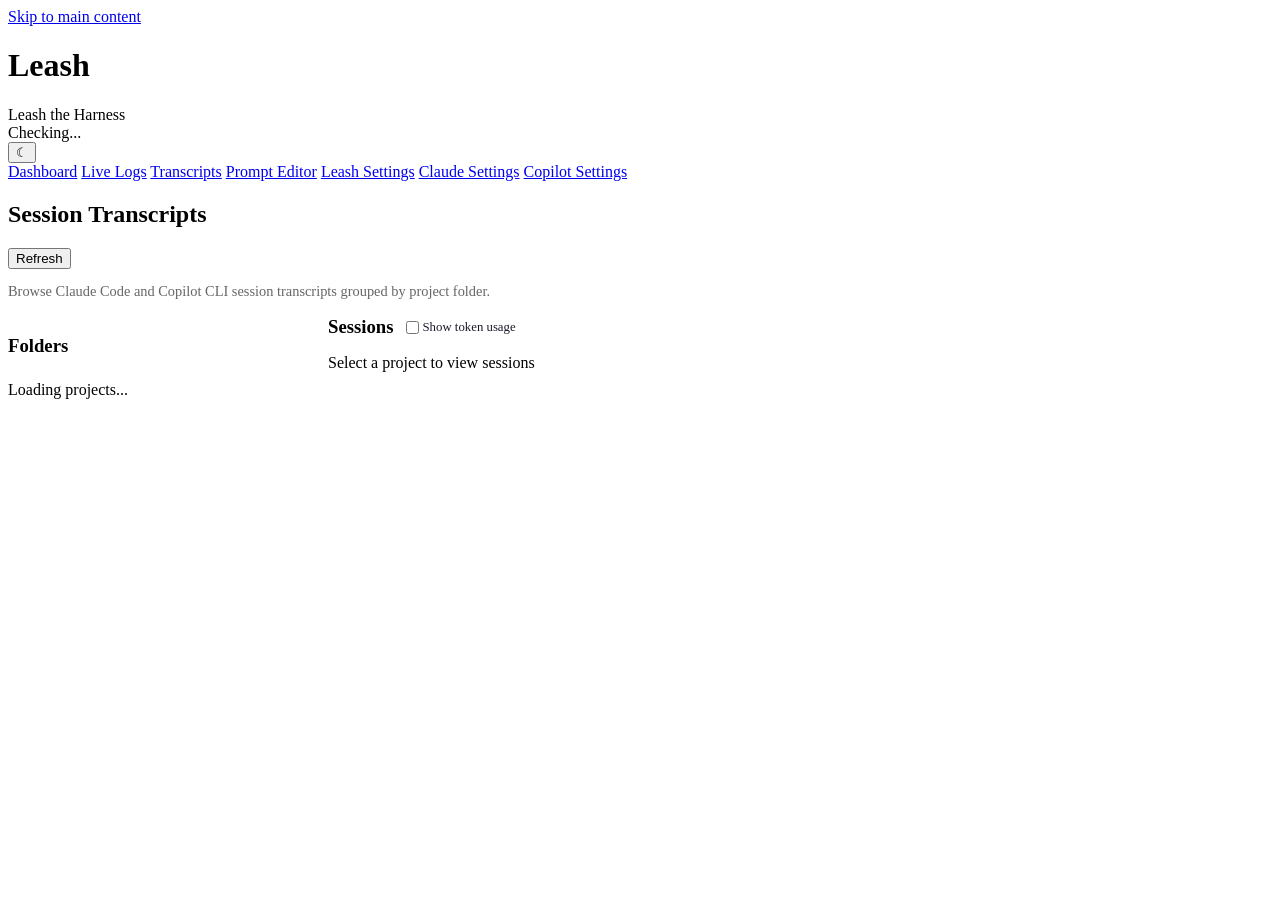
==== static/transcripts.html @ 953e23a1 "feat: tray ignore/timeout, copilot hook sync, harness icons, cleanup Tray behavior: - Approve: allow" ====
<!DOCTYPE html>
<html lang="en">
<head>
    <meta charset="UTF-8">
    <meta name="viewport" content="width=device-width, initial-scale=1.0">
    <title>Transcripts - Leash</title>
    <link rel="stylesheet" href="/css/styles.css">
    <style>
        .project-list { display: flex; flex-direction: column; gap: 8px; margin-bottom: 24px; }
        .project-card {
            background: var(--bg-secondary, #fff); border: 1px solid var(--border-color, #e0e0e0);
            border-radius: 8px; padding: 12px 16px; cursor: pointer; transition: border-color 0.2s;
        }
        .project-card:hover { border-color: var(--accent-primary, #2563eb); }
        .project-card.active { border-color: var(--accent-primary, #2563eb); background: var(--accent-primary-bg, #eff6ff); }
        .project-name { font-weight: 600; font-size: 0.95em; color: var(--text-primary, #1a1a2e); display: flex; align-items: center; gap: 6px; flex-wrap: wrap; }
        .project-meta { font-size: 0.8em; color: var(--text-muted, #666); margin-top: 4px; }
        .project-path { font-size: 0.75em; color: var(--text-muted, #888); margin-top: 2px; font-family: monospace; overflow: hidden; text-overflow: ellipsis; white-space: nowrap; }
        .badge-claude { font-size: 0.65em; font-weight: 700; background: #d97706; color: #fff; padding: 1px 5px; border-radius: 3px; }
        .badge-copilot { font-size: 0.65em; font-weight: 700; background: #1f6feb; color: #fff; padding: 1px 5px; border-radius: 3px; }
        .badge-git { font-size: 0.65em; font-weight: 600; background: var(--bg-tertiary, #e5e7eb); color: var(--text-secondary, #555); padding: 1px 5px; border-radius: 3px; }
        .badge-repo { font-size: 0.65em; font-weight: 600; background: var(--bg-tertiary, #e5e7eb); color: var(--text-secondary, #555); padding: 1px 5px; border-radius: 3px; }
        .session-provider { font-size: 0.7em; font-weight: 700; padding: 1px 5px; border-radius: 3px; display: inline-block; }
        .session-provider.claude { background: #d97706; color: #fff; }
        .session-provider.copilot { background: #1f6feb; color: #fff; }

        .sessions-table { width: 100%; border-collapse: collapse; }
        .sessions-table th, .sessions-table td { padding: 8px 12px; text-align: left; border-bottom: 1px solid var(--border-color, #e0e0e0); color: var(--text-primary, #1a1a2e); }
        .sessions-table th { font-size: 0.8em; text-transform: uppercase; color: var(--text-muted, #666); }
        .sessions-table tr { cursor: pointer; transition: background 0.15s; }
        .sessions-table tbody tr:hover { background: var(--bg-hover, #f5f5f5); }
        .session-size { font-size: 0.85em; color: var(--text-muted, #666); }

        .session-tree { display: flex; flex-direction: column; gap: 2px; }
        .session-row {
            display: grid; grid-template-columns: auto 1fr auto auto auto; gap: 8px; align-items: center;
            padding: 6px 12px; cursor: pointer; border-radius: 4px; transition: background 0.15s;
            border-bottom: 1px solid var(--border-color, #e0e0e0);
        }
        .session-row:hover { background: var(--bg-hover, #f5f5f5); }
        .session-child { padding-left: 32px; }
        .session-child .session-id-cell { font-size: 0.8em; }
        .tree-toggle {
            display: inline-flex; align-items: center; justify-content: center;
            width: 20px; height: 20px; font-size: 0.8em; cursor: pointer;
            color: var(--text-muted, #666); user-select: none; flex-shrink: 0;
        }
        .tree-toggle:hover { color: var(--text-primary, #1a1a2e); }
        .tree-toggle-placeholder { width: 20px; flex-shrink: 0; }
        .agent-badge {
            font-size: 0.65em; font-weight: 600; background: #7c3aed; color: #fff;
            padding: 1px 5px; border-radius: 3px; display: inline-block; margin-left: 4px;
        }
        .session-id-cell { font-family: monospace; font-size: 0.85em; overflow: hidden; text-overflow: ellipsis; white-space: nowrap; }
        .session-meta-cell { font-size: 0.85em; color: var(--text-muted, #666); white-space: nowrap; }

        .token-usage-cell { font-size: 0.78em; color: var(--text-muted, #666); white-space: nowrap; font-family: monospace; }
        .token-usage-cell .token-in { color: var(--color-info, #2563eb); }
        .token-usage-cell .token-out { color: var(--color-success, #16a34a); }
        .token-usage-cell .token-cache { color: var(--text-muted, #999); }
        .token-loading { color: var(--text-muted, #aaa); font-style: italic; font-size: 0.78em; }
        .token-summary {
            display: flex; gap: 12px; flex-wrap: wrap; margin-top: 4px;
            font-size: 0.75em; color: var(--text-muted, #666); font-family: monospace;
        }
        .token-summary .model-group { display: flex; gap: 6px; align-items: center; }
        .token-summary .model-name { font-weight: 600; color: var(--text-secondary, #555); }
        .project-tokens { font-size: 0.75em; color: var(--text-muted, #666); margin-top: 2px; font-family: monospace; }
        .token-toggle { margin-bottom: 8px; }

        .transcript-viewer {
            display: flex; flex-direction: column; gap: 8px;
            max-height: 70vh; overflow-y: auto; padding-right: 8px;
            scroll-behavior: smooth;
        }
        .transcript-entry {
            padding: 10px 14px; border-radius: 6px; font-size: 0.9em;
            border-left: 3px solid var(--border-color, #ddd);
            background: var(--bg-secondary, #fff); color: var(--text-primary, #1a1a2e);
        }
        .transcript-entry.type-user { border-left-color: var(--color-info, #2563eb); background: var(--color-info-bg, #eff6ff); }
        .transcript-entry.type-assistant { border-left-color: var(--color-success, #16a34a); background: var(--color-success-bg, #f0fdf4); }
        .transcript-entry.type-progress { border-left-color: var(--color-warning, #d97706); background: var(--color-warning-bg, #fffbeb); }
        .transcript-entry.type-system { border-left-color: #7c3aed; background: var(--bg-tertiary, #f5f3ff); }
        .transcript-entry.type-tool-result { border-left-color: #6b7280; background: var(--bg-tertiary, #f3f4f6); }
        .transcript-entry .entry-header {
            display: flex; justify-content: space-between; align-items: center;
            margin-bottom: 4px; font-size: 0.8em; color: var(--text-muted, #666);
        }
        .transcript-entry .entry-type {
            font-weight: 600; text-transform: uppercase; font-size: 0.75em;
            padding: 2px 6px; border-radius: 3px; background: var(--bg-tertiary, #e5e7eb); color: var(--text-secondary, #444);
        }
        .transcript-entry .entry-content {
            white-space: pre-wrap; word-break: break-word; font-family: inherit; line-height: 1.5;
            color: var(--text-primary, #1a1a2e);
        }
        .transcript-entry .entry-content.md-rendered { white-space: normal; }
        .transcript-entry .entry-content.md-rendered .md-code-block {
            background: var(--bg-tertiary, #f3f4f6); padding: 10px 14px; border-radius: 6px;
            overflow-x: auto; font-family: monospace; font-size: 0.9em; margin: 8px 0;
            white-space: pre;
        }
        .transcript-entry .entry-content.md-rendered .md-inline-code {
            background: var(--bg-tertiary, #f3f4f6); padding: 1px 4px; border-radius: 3px; font-family: monospace; font-size: 0.9em;
        }
        .transcript-entry .entry-content.md-rendered .md-h1 { font-size: 1.4em; font-weight: 700; margin: 12px 0 6px; }
        .transcript-entry .entry-content.md-rendered .md-h2 { font-size: 1.2em; font-weight: 700; margin: 10px 0 5px; }
        .transcript-entry .entry-content.md-rendered .md-h3 { font-size: 1.1em; font-weight: 600; margin: 8px 0 4px; }
        .transcript-entry .entry-content.md-rendered .md-ul, .transcript-entry .entry-content.md-rendered .md-ol { margin: 4px 0 4px 20px; }
        .transcript-entry .entry-content.md-rendered .md-p { margin: 4px 0; }
        .transcript-entry .entry-content.md-rendered .md-hr { border: none; border-top: 1px solid var(--border-color, #ddd); margin: 8px 0; }
        .transcript-entry .entry-content.md-rendered .md-link { color: var(--accent-primary, #2563eb); }
        .transcript-entry .entry-content.truncated { max-height: 200px; overflow: hidden; position: relative; }
        .transcript-entry .entry-content.truncated::after {
            content: ''; position: absolute; bottom: 0; left: 0; right: 0; height: 40px;
            background: linear-gradient(transparent, var(--bg-secondary, #fff));
        }
        .expand-btn { font-size: 0.8em; color: var(--accent-primary, #2563eb); cursor: pointer; border: none; background: none; padding: 4px 0; }

        .two-panel { display: grid; grid-template-columns: 300px 1fr; gap: 20px; }
        .sidebar-panel { max-height: 80vh; overflow-y: auto; }
        @media (max-width: 900px) { .two-panel { grid-template-columns: 1fr; } }

        .transcript-filters { display: flex; gap: 8px; flex-wrap: wrap; margin-bottom: 12px; }
        .filter-chip {
            font-size: 0.8em; padding: 4px 10px; border-radius: 12px; border: 1px solid var(--border-color, #ddd);
            cursor: pointer; background: var(--bg-secondary, #fff); color: var(--text-primary, #1a1a2e); transition: all 0.15s;
        }
        .filter-chip.active { background: var(--accent-primary, #2563eb); color: #fff; border-color: var(--accent-primary, #2563eb); }
        .entry-count { font-size: 0.85em; color: var(--text-muted, #666); margin-bottom: 8px; }

        .tool-use-block { font-family: monospace; font-size: 0.85em; background: var(--bg-tertiary, #f3f4f6); padding: 8px 12px; border-radius: 4px; margin-top: 4px; white-space: pre-wrap; word-break: break-word; }
        .tool-name-badge { font-weight: 700; display: inline-block; padding: 1px 6px; border-radius: 3px; font-size: 0.8em; background: var(--accent-primary, #2563eb); color: #fff; margin-right: 6px; }
        .tool-result-block { font-family: monospace; font-size: 0.85em; background: var(--bg-tertiary, #f3f4f6); padding: 8px 12px; border-radius: 4px; margin-top: 4px; white-space: pre-wrap; word-break: break-word; max-height: 300px; overflow-y: auto; }

        .diff-table { width: 100%; border-collapse: collapse; font-family: monospace; font-size: 0.85em; margin-top: 6px; table-layout: fixed; }
        .diff-table td { padding: 1px 8px; white-space: pre-wrap; word-break: break-word; vertical-align: top; border: none; }
        .diff-line-num { width: 40px; min-width: 40px; text-align: right; color: var(--text-muted, #999); user-select: none; padding-right: 8px !important; opacity: 0.6; }
        .diff-gutter { width: 1px; min-width: 1px; background: var(--border-color, #e0e0e0); padding: 0 !important; }
        .diff-line-equal td.diff-code { background: transparent; color: var(--text-primary, #1a1a2e); }
        .diff-line-deleted td.diff-code { background: var(--diff-removed-bg, rgba(244, 67, 54, 0.12)); color: var(--diff-removed-text, #c62828); }
        .diff-line-deleted td.diff-line-num { background: var(--diff-removed-bg, rgba(244, 67, 54, 0.12)); }
        .diff-line-inserted td.diff-code { background: var(--diff-added-bg, rgba(76, 175, 80, 0.12)); color: var(--diff-added-text, #2e7d32); }
        .diff-line-inserted td.diff-line-num { background: var(--diff-added-bg, rgba(76, 175, 80, 0.12)); }
        .diff-line-deleted td.diff-code.diff-line-empty,
        .diff-line-deleted td.diff-line-num.diff-line-empty,
        .diff-line-inserted td.diff-code.diff-line-empty,
        .diff-line-inserted td.diff-line-num.diff-line-empty { background: var(--bg-tertiary, #f9fafb); color: inherit; }
        .diff-header { display: flex; gap: 4px; margin-top: 6px; margin-bottom: 2px; }
        .diff-header-side { flex: 1; font-size: 0.78em; font-weight: 600; text-transform: uppercase; padding: 3px 8px; border-radius: 3px 3px 0 0; }
        .diff-header-old { margin-left: 40px; background: var(--diff-removed-bg, rgba(244, 67, 54, 0.12)); color: var(--color-danger, #dc2626); }
        .diff-header-new { margin-left: 41px; background: var(--diff-added-bg, rgba(76, 175, 80, 0.12)); color: var(--color-success, #16a34a); }

        .viewer-toolbar {
            display: flex; gap: 8px; align-items: center; flex-wrap: wrap; margin-bottom: 12px;
            padding: 8px 12px; background: var(--bg-secondary, #fff); border-radius: 6px;
            border: 1px solid var(--border-color, #e0e0e0);
        }
        .viewer-toolbar .btn { font-size: 0.8em; padding: 4px 10px; }
        .toggle-btn { display: inline-flex; align-items: center; gap: 4px; font-size: 0.8em; cursor: pointer; user-select: none; color: var(--text-primary, #1a1a2e); }
        .toggle-btn input { margin: 0; }
        .toolbar-sep { width: 1px; height: 20px; background: var(--border-color, #ddd); margin: 0 4px; }
        .live-indicator { display: inline-flex; align-items: center; gap: 4px; font-size: 0.8em; color: var(--color-success, #16a34a); }
        .live-dot { width: 8px; height: 8px; border-radius: 50%; background: var(--color-success, #16a34a); animation: pulse-live 1.5s infinite; }
        @keyframes pulse-live { 0%, 100% { opacity: 1; } 50% { opacity: 0.4; } }
    </style>
</head>
<body>
    <a href="#main" class="skip-link">Skip to main content</a>

    <div class="container">
        <header>
            <div class="header-brand"><h1>Leash</h1><span class="motto">Leash the Harness</span></div>
            <div class="header-right">
                <div class="status" role="status" aria-label="Service connection status">
                    <span class="status-indicator" aria-hidden="true"></span>
                    <span class="status-label">Checking...</span>
                </div>
                <button id="themeToggle" class="theme-toggle" aria-label="Toggle dark mode" title="Toggle dark mode (D)">&#9790;</button>
            </div>
        </header>

        <nav aria-label="Main navigation" role="navigation">
            <a href="/">Dashboard</a>
            <a href="/logs.html">Live Logs</a>
            <a href="/transcripts.html" class="active" aria-current="page">Transcripts</a>
            <a href="/prompts.html">Prompt Editor</a>
            <a href="/config.html">Leash Settings</a>
            <a href="/claude-settings.html">Claude Settings</a>
            <a href="/copilot-settings.html">Copilot Settings</a>
        </nav>

        <main id="main">
            <!-- Project/Session Browser -->
            <section id="browserView">
                <div class="card-header">
                    <h2>Session Transcripts</h2>
                    <button class="btn btn-sm" onclick="loadProjects()">Refresh</button>
                </div>
                <p style="margin-bottom:16px;color:var(--text-secondary,#666);font-size:0.9em;">
                    Browse Claude Code and Copilot CLI session transcripts grouped by project folder.
                </p>
                <div class="two-panel">
                    <div class="sidebar-panel">
                        <h3 style="margin-bottom:8px;">Folders</h3>
                        <div id="projectList" class="project-list">
                            <div class="empty-state"><p>Loading projects...</p></div>
                        </div>
                    </div>
                    <div>
                        <div style="display:flex;align-items:center;gap:12px;margin-bottom:8px;">
                            <h3 style="margin:0;">Sessions</h3>
                            <label class="toggle-btn" style="font-size:0.8em;"><input type="checkbox" id="chkTokenUsage"> Show token usage</label>
                        </div>
                        <div id="sessionTable">
                            <div class="empty-state"><p>Select a project to view sessions</p></div>
                        </div>
                    </div>
                </div>
            </section>

            <!-- Transcript Viewer -->
            <section id="transcriptView" style="display:none;">
                <div class="card-header">
                    <h2>Transcript: <span id="transcriptSessionId" style="font-size:0.7em;font-weight:normal;">-</span></h2>
                    <button class="btn btn-sm" onclick="backToBrowser()">Back to Browser</button>
                </div>

                <div class="viewer-toolbar">
                    <label class="toggle-btn"><input type="checkbox" id="chkAutoScroll" checked> Auto-scroll</label>
                    <span class="toolbar-sep"></span>
                    <label class="toggle-btn"><input type="checkbox" id="chkMarkdown"> Render Markdown</label>
                    <span class="toolbar-sep"></span>
                    <label class="toggle-btn"><input type="checkbox" id="chkLive" checked> Live updates</label>
                    <span class="live-indicator" id="liveIndicator" style="display:none;"><span class="live-dot"></span> Live</span>
                    <span class="toolbar-sep"></span>
                    <button class="btn btn-sm" onclick="exportTranscript('json')">Export JSON</button>
                    <button class="btn btn-sm" onclick="exportTranscript('html')">Export HTML</button>
                </div>

                <div class="transcript-filters" id="transcriptFilters"></div>
                <div class="entry-count" id="entryCount"></div>
                <div class="transcript-viewer" id="transcriptContent">
                    <div class="empty-state"><p>Loading transcript...</p></div>
                </div>
            </section>
        </main>
    </div>

    <!-- Toast container -->
    <div id="toastContainer" class="toast-container" role="status" aria-live="polite"></div>

    <script src="/js/shared.js"></script>
    <script>
        let allProjects = [];
        let knownTypes = new Set();
        let activeFilters = new Set();
        let currentEntries = [];
        let currentSessionId = null;
        let sseSource = null;

        // Token usage cache: sessionId -> { mtime, data }
        var tokenUsageCache = {};
        var tokenFetchAbort = null;

        function formatTokenCount(n) {
            if (n == null || n === 0) return '0';
            if (n >= 1000000) return (n / 1000000).toFixed(1) + 'M';
            if (n >= 1000) return (n / 1000).toFixed(1) + 'K';
            return String(n);
        }

        function renderTokenCell(usage) {
            if (!usage) return '<span class="token-loading">...</span>';
            var t = usage.total || {};
            var inp = (t.inputTokens || 0) + (t.cacheCreationTokens || 0) + (t.cacheReadTokens || 0);
            var out = t.outputTokens || 0;
            return '<span class="token-usage-cell">' +
                '<span class="token-in" title="Input tokens (incl. cache)">' + formatTokenCount(inp) + ' in</span> ' +
                '<span class="token-out" title="Output tokens">' + formatTokenCount(out) + ' out</span>' +
                '</span>';
        }

        function renderTokenDetails(usage) {
            if (!usage || !usage.models) return '';
            var models = usage.models;
            var keys = Object.keys(models);
            if (keys.length === 0) return '';
            return keys.map(function(model) {
                var m = models[model];
                var shortModel = model.replace('claude-', '').replace(/-\d{8}$/, '');
                return '<span class="model-group">' +
                    '<span class="model-name">' + escapeHtml(shortModel) + ':</span> ' +
                    '<span class="token-in">' + formatTokenCount(m.inputTokens) + 'in</span> ' +
                    '<span class="token-out">' + formatTokenCount(m.outputTokens) + 'out</span>' +
                    (m.cacheCreationTokens ? ' <span class="token-cache">' + formatTokenCount(m.cacheCreationTokens) + 'cw</span>' : '') +
                    (m.cacheReadTokens ? ' <span class="token-cache">' + formatTokenCount(m.cacheReadTokens) + 'cr</span>' : '') +
                    '</span>';
            }).join(' ');
        }

        function renderProjectTokenSummary(sessions) {
            var total = { inputTokens: 0, outputTokens: 0, cacheCreationTokens: 0, cacheReadTokens: 0 };
            var fetched = 0;
            var sessionCount = sessions.length;
            for (var i = 0; i < sessions.length; i++) {
                var usage = tokenUsageCache[sessions[i].sessionId];
                if (usage && usage.total) {
                    total.inputTokens += usage.total.inputTokens || 0;
                    total.outputTokens += usage.total.outputTokens || 0;
                    total.cacheCreationTokens += usage.total.cacheCreationTokens || 0;
                    total.cacheReadTokens += usage.total.cacheReadTokens || 0;
                    fetched++;
                }
            }
            if (sessionCount === 0) return '';
            var inp = total.inputTokens + total.cacheCreationTokens + total.cacheReadTokens;
            var partial = fetched < sessionCount ? ' (' + fetched + '/' + sessionCount + ')' : '';
            return '<div class="project-tokens">' + formatTokenCount(inp) + ' in / ' + formatTokenCount(total.outputTokens) + ' out' + partial + '</div>';
        }

        async function fetchTokenUsage(sessionId) {
            if (tokenUsageCache[sessionId]) return tokenUsageCache[sessionId];
            try {
                var resp = await fetch('/api/transcripts/token-usage/' + encodeURIComponent(sessionId));
                if (!resp.ok) return null;
                var data = await resp.json();
                tokenUsageCache[sessionId] = data;
                return data;
            } catch (e) { return null; }
        }

        async function fetchAllTokenUsage(sessions) {
            // Abort any previous batch
            if (tokenFetchAbort) tokenFetchAbort.aborted = true;
            var ctrl = { aborted: false };
            tokenFetchAbort = ctrl;

            // Collect all session IDs to fetch
            var ids = sessions.map(function(s) { return s.sessionId; });

            // Fetch in parallel batches of 6
            for (var start = 0; start < ids.length; start += 6) {
                var batch = ids.slice(start, start + 6);
                await Promise.all(batch.map(function(sid) { return fetchTokenUsage(sid); }));
                if (ctrl.aborted) return;
                // Update UI incrementally
                batch.forEach(function(sid) {
                    var el = document.getElementById('tokens-' + sid);
                    if (el) el.innerHTML = renderTokenCell(tokenUsageCache[sid]);
                });
                // Update project card token summary
                updateProjectTokenSummary();
            }
        }

        function updateProjectTokenSummary() {
            var showTokens = document.getElementById('chkTokenUsage') && document.getElementById('chkTokenUsage').checked;
            if (!showTokens) return;
            // Update all project cards that have cached data
            for (var idx = 0; idx < allProjects.length; idx++) {
                var project = allProjects[idx];
                if (!project) continue;
                var el = document.getElementById('project-tokens-' + idx);
                if (el) el.innerHTML = renderProjectTokenSummary(project.sessions || []);
            }
        }

        var collapseIdCounter = 0;
        function nextCollapseId() { return 'c' + (collapseIdCounter++); }
        function toggleCollapse(id) {
            var content = document.getElementById('collapse-' + id);
            var toggle = document.getElementById('toggle-' + id);
            if (!content || !toggle) return;
            var isCollapsed = content.classList.contains('collapsed');
            content.classList.toggle('collapsed', !isCollapsed);
            toggle.textContent = isCollapsed ? '[-]' : '[+]';
        }

        function escapeHtml(str) {
            if (!str) return '';
            return String(str).replace(/&/g,'&amp;').replace(/</g,'&lt;').replace(/>/g,'&gt;').replace(/"/g,'&quot;');
        }

        function formatBytes(bytes) {
            if (bytes < 1024) return bytes + ' B';
            if (bytes < 1024 * 1024) return (bytes / 1024).toFixed(1) + ' KB';
            return (bytes / (1024 * 1024)).toFixed(1) + ' MB';
        }

        function decodePath(encoded) {
            return encoded.replace(/^([A-Z])--/, '$1:\\').replace(/-/g, '\\');
        }

        // --- Project Browser ---
        async function loadProjects() {
            var list = document.getElementById('projectList');
            try {
                var resp = await fetch('/api/transcripts/projects');
                if (!resp.ok) throw new Error('Failed to load projects');
                allProjects = await resp.json();

                if (allProjects.length === 0) {
                    list.innerHTML = '<div class="empty-state"><p>No projects found</p></div>';
                    return;
                }

                allProjects.sort(function(a, b) {
                    var aMax = Math.max.apply(null, (a.sessions || []).map(function(s) { return new Date(s.lastModified).getTime(); }).concat([0]));
                    var bMax = Math.max.apply(null, (b.sessions || []).map(function(s) { return new Date(s.lastModified).getTime(); }).concat([0]));
                    return bMax - aMax;
                });

                list.innerHTML = allProjects.map(function(p, i) {
                    var sessions = p.sessions || [];
                    var sessionCount = sessions.length;
                    var totalSize = sessions.reduce(function(sum, s) { return sum + (s.sizeBytes || 0); }, 0);
                    var claudeCount = sessions.filter(function(s) { return s.provider === 'claude'; }).length;
                    var copilotCount = sessions.filter(function(s) { return s.provider === 'copilot'; }).length;
                    var folderPath = p.cwd || p.path || '';

                    // Provider badges
                    var badges = '';
                    if (claudeCount > 0) badges += '<span class="badge-claude">CL ' + claudeCount + '</span>';
                    if (copilotCount > 0) badges += '<span class="badge-copilot">CP ' + copilotCount + '</span>';

                    // Git info badges
                    var gitBadges = '';
                    if (p.repository) gitBadges += '<span class="badge-repo" title="Repository">' + escapeHtml(p.repository) + '</span>';
                    if (p.branch) gitBadges += '<span class="badge-git" title="Branch">&#9741; ' + escapeHtml(p.branch) + '</span>';

                    return '<div class="project-card" onclick="selectProject(' + i + ')" data-idx="' + i + '">' +
                        '<div class="project-name">' + escapeHtml(p.name) + ' ' + badges + '</div>' +
                        (gitBadges ? '<div style="margin-top:3px;">' + gitBadges + '</div>' : '') +
                        '<div class="project-path" title="' + escapeHtml(folderPath) + '">' + escapeHtml(folderPath) + '</div>' +
                        '<div class="project-meta">' + sessionCount + ' session' + (sessionCount !== 1 ? 's' : '') + ' &middot; ' + formatBytes(totalSize) + '</div>' +
                        '<div id="project-tokens-' + i + '"></div>' +
                        '</div>';
                }).join('');
            } catch (err) {
                list.innerHTML = '<div class="empty-state"><p>Error: ' + escapeHtml(err.message) + '</p></div>';
            }
        }

        function selectProject(idx) {
            document.querySelectorAll('.project-card').forEach(function(c) { c.classList.remove('active'); });
            var card = document.querySelector('.project-card[data-idx="' + idx + '"]');
            if (card) card.classList.add('active');

            var project = allProjects[idx];
            var sessions = (project.sessions || []).sort(function(a, b) { return new Date(b.lastModified) - new Date(a.lastModified); });
            var table = document.getElementById('sessionTable');
            var showTokens = document.getElementById('chkTokenUsage') && document.getElementById('chkTokenUsage').checked;

            if (sessions.length === 0) {
                table.innerHTML = '<div class="empty-state"><p>No sessions in this folder</p></div>';
                return;
            }

            // Build parent/child tree
            var roots = [];
            var childrenMap = {}; // parentSessionId -> [session, ...]
            for (var i = 0; i < sessions.length; i++) {
                var s = sessions[i];
                if (s.parentSessionId) {
                    if (!childrenMap[s.parentSessionId]) childrenMap[s.parentSessionId] = [];
                    childrenMap[s.parentSessionId].push(s);
                } else {
                    roots.push(s);
                }
            }

            var cols = showTokens ? 'auto 1fr auto auto auto auto' : 'auto 1fr auto auto auto';
            var html = '<div class="session-tree">';

            // Header row
            html += '<div class="session-row" style="grid-template-columns:' + cols + ';font-size:0.8em;text-transform:uppercase;color:var(--text-muted,#666);cursor:default;font-weight:600;">' +
                '<span class="tree-toggle-placeholder"></span>' +
                '<span>Session</span><span>Branch</span><span>Modified</span><span>Size</span>' +
                (showTokens ? '<span>Tokens</span>' : '') + '</div>';

            for (var r = 0; r < roots.length; r++) {
                var root = roots[r];
                var children = childrenMap[root.sessionId] || [];
                var hasChildren = children.length > 0;
                var providerClass = root.provider === 'copilot' ? 'copilot' : 'claude';
                var providerLabel = root.provider === 'copilot' ? 'Copilot' : 'Claude';

                html += '<div class="session-row" style="grid-template-columns:' + cols + ';" onclick="viewTranscript(\'' + escapeHtml(root.sessionId) + '\')">';
                if (hasChildren) {
                    html += '<span class="tree-toggle" onclick="event.stopPropagation();toggleSessionTree(\'' + escapeHtml(root.sessionId) + '\',this)" title="' + children.length + ' subagent(s)">&#9654;</span>';
                } else {
                    html += '<span class="tree-toggle-placeholder"></span>';
                }
                html += '<span class="session-id-cell"><span class="session-provider ' + providerClass + '">' + providerLabel + '</span> ' + escapeHtml(root.sessionId) + '</span>';
                html += '<span class="session-meta-cell">' + escapeHtml(root.branch || '') + '</span>';
                html += '<span class="session-meta-cell">' + new Date(root.lastModified).toLocaleString() + '</span>';
                html += '<span class="session-meta-cell">' + formatBytes(root.sizeBytes) + '</span>';
                if (showTokens) {
                    html += '<span id="tokens-' + escapeHtml(root.sessionId) + '">' + renderTokenCell(tokenUsageCache[root.sessionId]) + '</span>';
                }
                html += '</div>';

                // Child sessions (hidden by default)
                if (hasChildren) {
                    html += '<div class="session-children" id="children-' + escapeHtml(root.sessionId) + '" style="display:none;">';
                    for (var c = 0; c < children.length; c++) {
                        var child = children[c];
                        var label = child.agentId ? child.agentId : child.sessionId;
                        if (label.length > 20) label = label.substring(0, 20) + '...';
                        var slugBadge = child.slug ? '<span class="agent-badge">' + escapeHtml(child.slug) + '</span>' : '';

                        html += '<div class="session-row session-child" style="grid-template-columns:' + cols + ';" onclick="viewTranscript(\'' + escapeHtml(child.sessionId) + '\')">';
                        html += '<span class="tree-toggle-placeholder"></span>';
                        html += '<span class="session-id-cell">' + (c < children.length - 1 ? '&#9500;&#9472; ' : '&#9492;&#9472; ') + escapeHtml(label) + slugBadge + '</span>';
                        html += '<span class="session-meta-cell">' + escapeHtml(child.branch || '') + '</span>';
                        html += '<span class="session-meta-cell">' + new Date(child.lastModified).toLocaleString() + '</span>';
                        html += '<span class="session-meta-cell">' + formatBytes(child.sizeBytes) + '</span>';
                        if (showTokens) {
                            html += '<span id="tokens-' + escapeHtml(child.sessionId) + '">' + renderTokenCell(tokenUsageCache[child.sessionId]) + '</span>';
                        }
                        html += '</div>';
                    }
                    html += '</div>';
                }
            }

            html += '</div>';
            table.innerHTML = html;

            // Fetch token usage async if enabled
            if (showTokens) {
                fetchAllTokenUsage(sessions);
            }
        }

        function toggleSessionTree(sessionId, toggleEl) {
            var container = document.getElementById('children-' + sessionId);
            if (!container) return;
            var isHidden = container.style.display === 'none';
            container.style.display = isHidden ? '' : 'none';
            toggleEl.innerHTML = isHidden ? '&#9660;' : '&#9654;';
        }

        // --- Transcript Viewer ---
        async function viewTranscript(sessionId) {
            // Close any existing SSE connection
            closeSse();

            currentSessionId = sessionId;
            document.getElementById('browserView').style.display = 'none';
            document.getElementById('transcriptView').style.display = '';
            document.getElementById('transcriptSessionId').textContent = sessionId;
            document.getElementById('transcriptContent').innerHTML = '<div class="empty-state"><p>Loading transcript...</p></div>';

            try {
                var resp = await fetch('/api/claude-logs/transcript/' + encodeURIComponent(sessionId));
                if (!resp.ok) throw new Error('Failed to load transcript');
                currentEntries = await resp.json();

                knownTypes = new Set();
                currentEntries.forEach(function(e) { if (e.type) knownTypes.add(e.type); });

                // Restore saved type filters if they intersect with known types
                var savedFilters = loadFilter('cpa-transcript-type-filters', null);
                if (savedFilters && Array.isArray(savedFilters)) {
                    var restored = savedFilters.filter(function(t) { return knownTypes.has(t); });
                    activeFilters = restored.length > 0 ? new Set(restored) : new Set(knownTypes);
                } else {
                    activeFilters = new Set(knownTypes);
                }

                toolUseIndex = buildToolUseIndex();
                renderFilterChips();
                renderTranscript();
                autoScrollToBottom();

                // Start live updates if enabled
                if (document.getElementById('chkLive').checked) {
                    startSse(sessionId);
                }
            } catch (err) {
                document.getElementById('transcriptContent').innerHTML =
                    '<div class="empty-state"><p>Error: ' + escapeHtml(err.message) + '</p></div>';
            }
        }

        // --- SSE Live Streaming ---
        function startSse(sessionId) {
            closeSse();
            sseSource = new EventSource('/api/claude-logs/transcript/' + encodeURIComponent(sessionId) + '/stream');
            document.getElementById('liveIndicator').style.display = '';

            sseSource.onmessage = function(event) {
                var entry;
                try {
                    entry = JSON.parse(event.data);
                } catch (parseErr) {
                    return; // Ignore keepalive comments and malformed JSON
                }
                try {
                    currentEntries.push(entry);

                    // Index any tool_use blocks in this entry for result linking
                    if (entry.message && Array.isArray(entry.message.content)) {
                        entry.message.content.forEach(function(c) {
                            if (c && c.type === 'tool_use' && c.id) toolUseIndex[c.id] = c;
                        });
                    }

                    // Only auto-enable truly new types (never seen before)
                    if (entry.type && !knownTypes.has(entry.type)) {
                        knownTypes.add(entry.type);
                        activeFilters.add(entry.type);
                        renderFilterChips();
                    }

                    // If entry matches current filters, append it to DOM
                    if (entry.type && activeFilters.has(entry.type)) {
                        appendTranscriptEntry(entry, currentEntries.length - 1);
                        updateEntryCount();
                        autoScrollToBottom();
                    }
                } catch (renderErr) {
                    console.error('Failed to process transcript entry:', renderErr);
                }
            };

            sseSource.onerror = function() {
                document.getElementById('liveIndicator').style.display = 'none';
            };
        }

        function closeSse() {
            if (sseSource) {
                sseSource.close();
                sseSource = null;
            }
            var indicator = document.getElementById('liveIndicator');
            if (indicator) indicator.style.display = 'none';
        }

        // --- Filter Chips ---
        function renderFilterChips() {
            var container = document.getElementById('transcriptFilters');
            var sorted = Array.from(knownTypes).sort();
            container.innerHTML = sorted.map(function(t) {
                var isActive = activeFilters.has(t);
                return '<span class="filter-chip ' + (isActive ? 'active' : '') + '" onclick="toggleFilter(\'' + escapeHtml(t) + '\')" data-type="' + escapeHtml(t) + '">' + escapeHtml(t) + '</span>';
            }).join('') + '<span class="filter-chip" onclick="toggleAllFilters()" style="font-weight:600;">Toggle All</span>';
        }

        function toggleFilter(type) {
            if (activeFilters.has(type)) activeFilters.delete(type);
            else activeFilters.add(type);
            document.querySelectorAll('.filter-chip[data-type]').forEach(function(c) {
                c.classList.toggle('active', activeFilters.has(c.dataset.type));
            });
            renderTranscript();
            saveFilter('cpa-transcript-type-filters', Array.from(activeFilters));
        }

        function toggleAllFilters() {
            if (activeFilters.size === knownTypes.size) {
                activeFilters.clear();
            } else {
                activeFilters = new Set(knownTypes);
            }
            document.querySelectorAll('.filter-chip[data-type]').forEach(function(c) {
                c.classList.toggle('active', activeFilters.has(c.dataset.type));
            });
            renderTranscript();
            saveFilter('cpa-transcript-type-filters', Array.from(activeFilters));
        }

        // --- Rendering ---
        function renderTranscript() {
            collapseIdCounter = 0;
            var container = document.getElementById('transcriptContent');
            var filtered = currentEntries.filter(function(e) { return e.type && activeFilters.has(e.type); });
            updateEntryCount();

            if (filtered.length === 0) {
                container.innerHTML = '<div class="empty-state"><p>No entries match the selected filters</p></div>';
                return;
            }

            container.innerHTML = filtered.map(function(entry, i) {
                return buildEntryHtml(entry, i);
            }).join('');
        }

        function appendTranscriptEntry(entry, globalIdx) {
            var container = document.getElementById('transcriptContent');
            // Remove empty-state if present
            var empty = container.querySelector('.empty-state');
            if (empty) empty.remove();

            var filtered = currentEntries.filter(function(e) { return e.type && activeFilters.has(e.type); });
            var localIdx = filtered.length - 1;

            var div = document.createElement('div');
            div.innerHTML = buildEntryHtml(entry, localIdx);
            var child = div.firstElementChild;
            if (child) {
                child.classList.add('new-entry');
                container.appendChild(child);
            }
        }

        function hasToolBlocks(entry) {
            if (!entry.message || typeof entry.message !== 'object') return false;
            var content = entry.message.content;
            if (!Array.isArray(content)) return false;
            for (var i = 0; i < content.length; i++) {
                if (content[i] && (content[i].type === 'tool_use' || content[i].type === 'tool_result')) return true;
            }
            return false;
        }

        function hasSpecialBlocks(entry) {
            if (!entry.message || typeof entry.message !== 'object') return false;
            var content = entry.message.content;
            if (!Array.isArray(content)) return false;
            for (var i = 0; i < content.length; i++) {
                if (content[i] && (content[i].type === 'tool_use' || content[i].type === 'tool_result' || content[i].type === 'thinking')) return true;
            }
            return false;
        }

        // Build index of tool_use_id -> tool_use content block for linking results to requests
        function buildToolUseIndex() {
            var index = {};
            for (var i = 0; i < currentEntries.length; i++) {
                var e = currentEntries[i];
                if (!e.message || !Array.isArray(e.message.content)) continue;
                for (var j = 0; j < e.message.content.length; j++) {
                    var c = e.message.content[j];
                    if (c && c.type === 'tool_use' && c.id) {
                        index[c.id] = c;
                    }
                }
            }
            return index;
        }

        var toolUseIndex = {};

        function findToolUseForResult(toolResult) {
            if (!toolResult.tool_use_id) return null;
            return toolUseIndex[toolResult.tool_use_id] || null;
        }

        // --- claude-trace inspired: tool display name ---
        function getToolDisplayName(c) {
            var name = c.name || 'unknown';
            var input = c.input || {};
            var n = name.toLowerCase();
            if (n === 'bash' || n === 'execute') {
                var cmd = input.command || '';
                if (cmd.length > 80) cmd = cmd.substring(0, 80) + '...';
                return name + '(' + cmd + ')';
            }
            if (n === 'read') return name + '(' + (input.file_path || '') + ')';
            if (n === 'write') return name + '(' + (input.file_path || '') + ')';
            if (n === 'edit') {
                var fp = input.file_path || '';
                var fileName = fp.split('/').pop() || fp.split('\\').pop() || fp;
                return name + '(' + fileName + ')';
            }
            if (n === 'multiedit') {
                var fp2 = input.file_path || '';
                var fn2 = fp2.split('/').pop() || fp2.split('\\').pop() || fp2;
                return name + '(' + fn2 + ', ' + (input.edits || []).length + ' edits)';
            }
            if (n === 'grep') return name + '(' + (input.pattern || '') + ')';
            if (n === 'glob') return name + '(' + (input.pattern || '') + ')';
            if (n === 'websearch') return name + '(' + (input.query || '') + ')';
            if (n === 'webfetch') return name + '(' + (input.url || '').substring(0, 60) + ')';
            if (n === 'task') return name + '(' + (input.description || '').substring(0, 60) + ')';
            return name;
        }

        // --- LCS-based side-by-side diff (computation + rendering) ---

        // Compute line-level diff using Longest Common Subsequence (LCS).
        // O(m*n) time and space. Returns array of {type, oldLine?, newLine?, oldNum?, newNum?}
        // where type is 'equal', 'insert', or 'delete' and line numbers are 1-indexed.
        function computeLineDiff(oldLines, newLines) {
            var m = oldLines.length, n = newLines.length;
            var dp = [];
            for (var i = 0; i <= m; i++) {
                dp[i] = [];
                for (var j = 0; j <= n; j++) {
                    if (i === 0 || j === 0) dp[i][j] = 0;
                    else if (oldLines[i - 1] === newLines[j - 1]) dp[i][j] = dp[i - 1][j - 1] + 1;
                    else dp[i][j] = Math.max(dp[i - 1][j], dp[i][j - 1]);
                }
            }
            var ops = [];
            var oi = m, ni = n;
            while (oi > 0 || ni > 0) {
                if (oi > 0 && ni > 0 && oldLines[oi - 1] === newLines[ni - 1]) {
                    ops.push({ type: 'equal', oldLine: oldLines[oi - 1], newLine: newLines[ni - 1], oldNum: oi, newNum: ni });
                    oi--; ni--;
                } else if (ni > 0 && (oi === 0 || dp[oi][ni - 1] >= dp[oi - 1][ni])) {
                    ops.push({ type: 'insert', newLine: newLines[ni - 1], newNum: ni });
                    ni--;
                } else {
                    ops.push({ type: 'delete', oldLine: oldLines[oi - 1], oldNum: oi });
                    oi--;
                }
            }
            ops.reverse();
            return ops;
        }

        // Simple fallback for large diffs where LCS would be too expensive
        function renderSimpleDiff(oldLines, newLines) {
            var html = '<div class="diff-header">' +
                '<span class="diff-header-side diff-header-old">Old</span>' +
                '<span class="diff-header-side diff-header-new">New</span></div>';
            html += '<table class="diff-table"><colgroup>' +
                '<col class="diff-line-num"><col><col class="diff-gutter"><col class="diff-line-num"><col>' +
                '</colgroup><tbody>';
            for (var i = 0; i < oldLines.length; i++) {
                html += '<tr class="diff-line-deleted">' +
                    '<td class="diff-line-num">' + (i + 1) + '</td><td class="diff-code">' + escapeHtml(oldLines[i]) + '</td>' +
                    '<td class="diff-gutter"></td>' +
                    '<td class="diff-line-num diff-line-empty"></td><td class="diff-code diff-line-empty"></td></tr>';
            }
            for (var j = 0; j < newLines.length; j++) {
                html += '<tr class="diff-line-inserted">' +
                    '<td class="diff-line-num diff-line-empty"></td><td class="diff-code diff-line-empty"></td>' +
                    '<td class="diff-gutter"></td>' +
                    '<td class="diff-line-num">' + (j + 1) + '</td><td class="diff-code">' + escapeHtml(newLines[j]) + '</td></tr>';
            }
            html += '</tbody></table>';
            return html;
        }

        function renderSideBySideDiff(oldStr, newStr) {
            var oldLines = (oldStr || '').split('\n');
            var newLines = (newStr || '').split('\n');

            // Guard: fall back to simple diff for very large inputs to avoid O(n*m) freeze
            var MAX_CELLS = 500000;
            if (oldLines.length * newLines.length > MAX_CELLS) {
                return renderSimpleDiff(oldLines, newLines);
            }

            var ops = computeLineDiff(oldLines, newLines);

            var html = '<div class="diff-header">' +
                '<span class="diff-header-side diff-header-old">Old</span>' +
                '<span class="diff-header-side diff-header-new">New</span></div>';
            html += '<table class="diff-table"><colgroup>' +
                '<col class="diff-line-num"><col><col class="diff-gutter"><col class="diff-line-num"><col>' +
                '</colgroup><tbody>';

            for (var i = 0; i < ops.length; i++) {
                var op = ops[i];
                if (op.type === 'equal') {
                    html += '<tr class="diff-line-equal">' +
                        '<td class="diff-line-num">' + op.oldNum + '</td><td class="diff-code">' + escapeHtml(op.oldLine) + '</td>' +
                        '<td class="diff-gutter"></td>' +
                        '<td class="diff-line-num">' + op.newNum + '</td><td class="diff-code">' + escapeHtml(op.newLine) + '</td></tr>';
                } else if (op.type === 'delete') {
                    html += '<tr class="diff-line-deleted">' +
                        '<td class="diff-line-num">' + op.oldNum + '</td><td class="diff-code">' + escapeHtml(op.oldLine) + '</td>' +
                        '<td class="diff-gutter"></td>' +
                        '<td class="diff-line-num diff-line-empty"></td><td class="diff-code diff-line-empty"></td></tr>';
                } else if (op.type === 'insert') {
                    html += '<tr class="diff-line-inserted">' +
                        '<td class="diff-line-num diff-line-empty"></td><td class="diff-code diff-line-empty"></td>' +
                        '<td class="diff-gutter"></td>' +
                        '<td class="diff-line-num">' + op.newNum + '</td><td class="diff-code">' + escapeHtml(op.newLine) + '</td></tr>';
                }
            }

            html += '</tbody></table>';
            return html;
        }

        // --- claude-trace inspired: enhanced tool_use rendering ---
        function renderToolUseEnhanced(c) {
            var name = (c.name || '').toLowerCase();
            var input = c.input || {};
            var badge = '<span class="tool-name-badge">' + escapeHtml(c.name || 'unknown') + '</span>';
            var specialContent = '';

            if (name === 'bash' || name === 'execute') {
                specialContent = '<div class="bash-command">' + escapeHtml(input.command || '') + '</div>';
                if (input.description) {
                    specialContent += '<div style="font-size:0.82em;color:var(--text-muted);margin-top:4px;">' + escapeHtml(input.description) + '</div>';
                }
            } else if (name === 'edit') {
                specialContent = '<div class="file-path-display">' + escapeHtml(input.file_path || '') + '</div>';
                if (input.old_string != null && input.new_string != null) {
                    try {
                        specialContent += renderSideBySideDiff(input.old_string, input.new_string);
                    } catch (diffErr) {
                        specialContent += '<div style="color:var(--color-danger,#dc2626);font-size:0.85em;padding:8px;background:rgba(239,68,68,0.08);border-radius:4px;">Failed to render diff: ' + escapeHtml(String(diffErr.message || diffErr)) + '</div>';
                    }
                }
            } else if (name === 'multiedit') {
                specialContent = '<div class="file-path-display">' + escapeHtml(input.file_path || '') + '</div>';
                var edits = input.edits || [];
                for (var i = 0; i < edits.length; i++) {
                    var edit = edits[i];
                    if (!edit || typeof edit !== 'object') continue;
                    specialContent += '<div style="margin-top:8px;font-size:0.8em;color:var(--text-muted);font-weight:600;">Edit ' + (i + 1) + ':</div>';
                    try {
                        specialContent += renderSideBySideDiff(edit.old_string, edit.new_string);
                    } catch (diffErr) {
                        specialContent += '<div style="color:var(--color-danger,#dc2626);font-size:0.85em;padding:8px;background:rgba(239,68,68,0.08);border-radius:4px;">Failed to render diff: ' + escapeHtml(String(diffErr.message || diffErr)) + '</div>';
                    }
                }
            } else if (name === 'write') {
                specialContent = '<div class="file-path-display">' + escapeHtml(input.file_path || '') + '</div>';
                if (input.content) {
                    var lines = input.content.split('\n');
                    var previewLines = lines.slice(0, 10);
                    specialContent += '<div class="write-preview">' + escapeHtml(previewLines.join('\n'));
                    if (lines.length > 10) {
                        specialContent += '<div class="truncation-notice">... ' + (lines.length - 10) + ' more lines</div>';
                    }
                    specialContent += '</div>';
                }
            } else if (name === 'read') {
                specialContent = '<div class="file-path-display">' + escapeHtml(input.file_path || '') + '</div>';
            } else if (name === 'grep') {
                specialContent = '<div style="font-family:var(--font-mono);font-size:0.85em;">';
                if (input.pattern) specialContent += '<span style="color:var(--text-primary);">pattern:</span> ' + escapeHtml(input.pattern) + '<br>';
                if (input.path) specialContent += '<span style="color:var(--text-primary);">path:</span> ' + escapeHtml(input.path) + '<br>';
                if (input.glob) specialContent += '<span style="color:var(--text-primary);">glob:</span> ' + escapeHtml(input.glob);
                specialContent += '</div>';
            } else if (name === 'glob') {
                specialContent = '<div style="font-family:var(--font-mono);font-size:0.85em;">' + escapeHtml(input.pattern || '');
                if (input.path) specialContent += ' in ' + escapeHtml(input.path);
                specialContent += '</div>';
            } else {
                // Generic: show all fields in monospace block
                var details = formatToolUse(c);
                var detailLines = details.split('\n');
                if (detailLines.length > 0 && detailLines[0].indexOf('Tool: ') === 0) detailLines.shift();
                specialContent = '<div class="tool-use-block">' + escapeHtml(detailLines.join('\n')) + '</div>';
            }

            return '<div class="tool-block">' + badge +
                '<span class="tool-display-name"><span class="tool-param">' + escapeHtml(getToolDisplayName(c)) + '</span></span>' +
                specialContent + '</div>';
        }

        // --- claude-trace inspired: collapsible tool result ---
        function renderToolResultEnhanced(c, originatingToolUse) {
            var cid = nextCollapseId();
            var isError = c.is_error;
            var statusIcon = isError ? 'ERR' : 'OK';
            var statusStyle = isError ? 'color:var(--color-danger)' : 'color:var(--color-success)';

            var toolHeader = '';
            if (originatingToolUse) {
                toolHeader = '<span class="tool-name-badge">' + escapeHtml(originatingToolUse.name || 'unknown') + '</span>' +
                    '<span class="tool-display-name"><span class="tool-param">' + escapeHtml(getToolDisplayName(originatingToolUse)) + '</span></span>';
            }

            var resultText = formatToolResult(c);
            var truncResult = resultText.length > 2000;
            var displayResult = truncResult ? resultText.substring(0, 2000) + '\n... [truncated, ' + resultText.length + ' chars total]' : resultText;

            return '<div class="tool-block">' + toolHeader +
                '<div class="collapse-toggle" onclick="toggleCollapse(\'' + cid + '\')" style="margin-top:4px;">' +
                    '<span class="toggle-indicator" id="toggle-' + cid + '">[+]</span>' +
                    '<span style="font-size:0.82em;color:var(--text-muted);">Result <span style="' + statusStyle + ';font-weight:600;">' + statusIcon + '</span></span>' +
                '</div>' +
                '<div id="collapse-' + cid + '" class="collapse-content collapsed">' +
                    '<div class="tool-result-block" style="max-height:none;">' + escapeHtml(displayResult) + '</div>' +
                '</div>' +
                '</div>';
        }

        function buildToolBlocksHtml(entry, idx) {
            var content = entry.message.content;
            var parts = [];
            var useMarkdown = document.getElementById('chkMarkdown') && document.getElementById('chkMarkdown').checked;
            for (var i = 0; i < content.length; i++) {
                var c = content[i];
                if (typeof c === 'string') {
                    if (c.trim()) parts.push('<div class="entry-content">' + escapeHtml(c) + '</div>');
                } else if (c && c.type === 'thinking') {
                    var thinkingText = c.thinking || c.text || '';
                    var rendered = useMarkdown && typeof SimpleMarkdown !== 'undefined'
                        ? SimpleMarkdown.render(thinkingText)
                        : escapeHtml(thinkingText);
                    parts.push('<div class="thinking-block"><div class="thinking-label">Thinking</div>' +
                        '<div' + (useMarkdown ? ' class="md-rendered"' : '') + '>' + rendered + '</div></div>');
                } else if (c && c.type === 'tool_use') {
                    parts.push(renderToolUseEnhanced(c));
                } else if (c && c.type === 'tool_result') {
                    var originatingToolUse = findToolUseForResult(c);
                    parts.push(renderToolResultEnhanced(c, originatingToolUse));
                } else if (c && c.text) {
                    if (useMarkdown && typeof SimpleMarkdown !== 'undefined') {
                        parts.push('<div class="entry-content md-rendered">' + SimpleMarkdown.render(c.text) + '</div>');
                    } else {
                        parts.push('<div class="entry-content">' + escapeHtml(c.text) + '</div>');
                    }
                } else if (c && c.type === 'image') {
                    parts.push('<div class="entry-content">[Image]</div>');
                }
            }
            return parts.join('\n');
        }

        // --- claude-trace inspired: role-based coloring ---
        function getRoleClass(type, role) {
            if (type === 'user' || role === 'user' || type === 'user.message') return 'role-user';
            if (type === 'assistant' || role === 'assistant' || type === 'assistant.message') return 'role-assistant';
            if (type === 'tool_result' || type === 'tool.execution_complete') return 'role-tool';
            if (type === 'system' || type === 'file-history-snapshot' || type === 'session.info' || type === 'session.warning') return 'role-system';
            if (type === 'progress' || type === 'hook_progress' || type === 'tool.execution_start' || type === 'assistant.turn_start' || type === 'assistant.turn_end') return 'role-tool';
            if (type === 'session.start' || type === 'session.resume' || type === 'session.end' || type === 'session.task_complete') return 'role-system';
            if (type === 'session.mode_changed' || type === 'session.plan_changed') return 'role-system';
            if (type === 'session.compaction_start' || type === 'session.compaction_complete') return 'role-system';
            if (type === 'subagent.started' || type === 'subagent.completed') return 'role-tool';
            if (type === 'abort') return 'role-system';
            return '';
        }

        function getRoleBadgeClass(type, role) {
            if (type === 'user' || role === 'user' || type === 'user.message') return 'badge-user';
            if (type === 'assistant' || role === 'assistant' || type === 'assistant.message') return 'badge-assistant';
            if (type === 'tool_result' || type === 'tool.execution_complete') return 'badge-tool';
            if (type === 'system' || type === 'file-history-snapshot' || type === 'session.info' || type === 'session.warning') return 'badge-system';
            if (type === 'progress' || type === 'hook_progress' || type === 'tool.execution_start' || type === 'assistant.turn_start' || type === 'assistant.turn_end') return 'badge-tool';
            if (type === 'session.start' || type === 'session.resume' || type === 'session.end' || type === 'session.task_complete') return 'badge-system';
            if (type === 'session.mode_changed' || type === 'session.plan_changed') return 'badge-system';
            if (type === 'session.compaction_start' || type === 'session.compaction_complete') return 'badge-system';
            if (type === 'subagent.started' || type === 'subagent.completed') return 'badge-tool';
            if (type === 'abort') return 'badge-system';
            return '';
        }

        function buildEntryHtml(entry, idx) {
            var type = entry.type || 'unknown';
            var time = entry.timestamp ? new Date(entry.timestamp).toLocaleTimeString() : '';
            var role = entry.message && typeof entry.message === 'object' ? (entry.message.role || '') : '';
            var useMarkdown = document.getElementById('chkMarkdown') && document.getElementById('chkMarkdown').checked;

            // Detect tool_result messages masquerading as "user" type
            if (type === 'user' && entry.message && Array.isArray(entry.message.content)) {
                var hasToolResult = entry.message.content.some(function(c) { return c && c.type === 'tool_result'; });
                if (hasToolResult) {
                    type = 'tool_result';
                    role = 'tool output';
                }
            }

            var roleClass = getRoleClass(type, role);
            var badgeClass = getRoleBadgeClass(type, role);

            var contentHtml = '';

            // Copilot tool events: render with enhanced tool blocks
            if (entry.provider === 'copilot' && entry.data && typeof entry.data === 'object') {
                if (type === 'tool.execution_start') {
                    var td = entry.data;
                    var toolName = td.toolName || 'unknown';
                    var badge = '<span class="tool-name-badge">' + escapeHtml(toolName) + '</span>';
                    var specialContent = '';
                    var tn = toolName.toLowerCase();
                    var args = typeof td.arguments === 'object' && td.arguments !== null ? td.arguments : {};

                    if (tn === 'powershell' || tn === 'bash' || tn === 'execute') {
                        if (args.command) specialContent = '<div class="bash-command">' + escapeHtml(args.command) + '</div>';
                        if (args.description) specialContent += '<div style="font-size:0.82em;color:var(--text-muted);margin-top:4px;">' + escapeHtml(args.description) + '</div>';
                    } else if (tn === 'edit') {
                        if (args.path || args.file_path) specialContent = '<div class="file-path-display">' + escapeHtml(args.path || args.file_path) + '</div>';
                        if (args.old_str != null && args.new_str != null) {
                            try { specialContent += renderSideBySideDiff(args.old_str, args.new_str); } catch(e) {}
                        }
                    } else if (tn === 'create') {
                        if (args.path) specialContent = '<div class="file-path-display">' + escapeHtml(args.path) + '</div>';
                        if (args.file_text) {
                            var lines = args.file_text.split('\n');
                            var preview = lines.slice(0, 10);
                            specialContent += '<div class="write-preview">' + escapeHtml(preview.join('\n'));
                            if (lines.length > 10) specialContent += '<div class="truncation-notice">... ' + (lines.length - 10) + ' more lines</div>';
                            specialContent += '</div>';
                        }
                    } else if (tn === 'view' || tn === 'read') {
                        specialContent = '<div class="file-path-display">' + escapeHtml(args.path || args.file_path || '') + '</div>';
                    } else if (tn === 'grep') {
                        specialContent = '<div style="font-family:var(--font-mono);font-size:0.85em;">';
                        if (args.pattern) specialContent += '<span style="color:var(--text-primary);">pattern:</span> ' + escapeHtml(args.pattern) + '<br>';
                        if (args.path) specialContent += '<span style="color:var(--text-primary);">path:</span> ' + escapeHtml(args.path);
                        specialContent += '</div>';
                    } else if (tn === 'glob') {
                        specialContent = '<div style="font-family:var(--font-mono);font-size:0.85em;">' + escapeHtml(args.pattern || '');
                        if (args.path) specialContent += ' in ' + escapeHtml(args.path);
                        specialContent += '</div>';
                    } else {
                        var argsStr = JSON.stringify(args, null, 2);
                        if (argsStr.length > 500) argsStr = argsStr.substring(0, 500) + '...';
                        specialContent = '<div class="tool-use-block">' + escapeHtml(argsStr) + '</div>';
                    }

                    contentHtml = '<div class="entry-content" id="content-' + idx + '"><div class="tool-block">' + badge + specialContent + '</div></div>';
                } else if (type === 'tool.execution_complete') {
                    var td2 = entry.data;
                    var cid = nextCollapseId();
                    var isError = td2.success === false;
                    var statusIcon = isError ? 'ERR' : 'OK';
                    var statusStyle = isError ? 'color:var(--color-danger)' : 'color:var(--color-success)';
                    var toolBadge2 = '<span class="tool-name-badge">' + escapeHtml(td2.toolName || 'unknown') + '</span>';

                    var resultText = '';
                    if (td2.result) {
                        if (td2.result.content) resultText += td2.result.content;
                        if (td2.result.detailedContent) resultText += (resultText ? '\n' : '') + td2.result.detailedContent;
                    }
                    if (!resultText) resultText = '(empty result)';
                    if (resultText.length > 3000) resultText = resultText.substring(0, 3000) + '\n... [truncated]';

                    contentHtml = '<div class="entry-content" id="content-' + idx + '"><div class="tool-block">' + toolBadge2 +
                        '<div class="collapse-toggle" onclick="toggleCollapse(\'' + cid + '\')" style="margin-top:4px;">' +
                            '<span class="toggle-indicator" id="toggle-' + cid + '">[+]</span>' +
                            '<span style="font-size:0.82em;color:var(--text-muted);">Result <span style="' + statusStyle + ';font-weight:600;">' + statusIcon + '</span></span>' +
                        '</div>' +
                        '<div id="collapse-' + cid + '" class="collapse-content collapsed">' +
                            '<div class="tool-result-block" style="max-height:none;">' + escapeHtml(resultText) + '</div>' +
                        '</div></div></div>';
                }
            }

            // If entry contains tool_use, tool_result, or thinking blocks, use enhanced rendering
            if (!contentHtml && hasSpecialBlocks(entry)) {
                contentHtml = '<div class="entry-content" id="content-' + idx + '">' + buildToolBlocksHtml(entry, idx) + '</div>';
            }
            if (!contentHtml) {
                var content = extractContent(entry);
                var truncated = content && content.length > 500;
                var displayContent = truncated ? content.substring(0, 500) : content;

                if (displayContent) {
                    if (useMarkdown && typeof SimpleMarkdown !== 'undefined') {
                        contentHtml = '<div class="entry-content md-rendered" id="content-' + idx + '">' + SimpleMarkdown.render(displayContent) + '</div>';
                    } else {
                        contentHtml = '<div class="entry-content ' + (truncated ? 'truncated' : '') + '" id="content-' + idx + '">' + escapeHtml(displayContent) + '</div>';
                    }
                    if (truncated) {
                        contentHtml += '<button class="expand-btn" onclick="expandContent(' + idx + ', this)">Show more (' + content.length + ' chars)</button>';
                    }
                }
            }

            return '<div class="transcript-entry ' + roleClass + '">' +
                '<div class="entry-header">' +
                '<span><span class="entry-type role-badge ' + badgeClass + '">' + escapeHtml(type) + '</span>' + (role ? ' <strong>' + escapeHtml(role) + '</strong>' : '') + '</span>' +
                '<span>' + time + '</span>' +
                '</div>' +
                contentHtml +
                '</div>';
        }

        function updateEntryCount() {
            var filtered = currentEntries.filter(function(e) { return e.type && activeFilters.has(e.type); });
            document.getElementById('entryCount').textContent = 'Showing ' + filtered.length + ' of ' + currentEntries.length + ' entries';
        }

        function formatToolUse(c) {
            var lines = ['Tool: ' + (c.name || 'unknown')];
            var input = c.input || {};
            var name = (c.name || '').toLowerCase();

            // Show the most relevant fields prominently based on tool type
            if (name === 'bash' || name === 'execute') {
                if (input.command) lines.push('command: ' + input.command);
                if (input.description) lines.push('description: ' + input.description);
                if (input.timeout) lines.push('timeout: ' + input.timeout + 'ms');
            } else if (name === 'read') {
                if (input.file_path) lines.push('file_path: ' + input.file_path);
                if (input.offset) lines.push('offset: ' + input.offset);
                if (input.limit) lines.push('limit: ' + input.limit);
            } else if (name === 'edit') {
                if (input.file_path) lines.push('file_path: ' + input.file_path);
                if (input.old_string) {
                    var old = input.old_string.length > 200 ? input.old_string.substring(0, 200) + '...' : input.old_string;
                    lines.push('old_string: ' + old);
                }
                if (input.new_string) {
                    var ns = input.new_string.length > 200 ? input.new_string.substring(0, 200) + '...' : input.new_string;
                    lines.push('new_string: ' + ns);
                }
                if (input.replace_all) lines.push('replace_all: true');
            } else if (name === 'write') {
                if (input.file_path) lines.push('file_path: ' + input.file_path);
                if (input.content) {
                    var preview = input.content.length > 200 ? input.content.substring(0, 200) + '...' : input.content;
                    lines.push('content: ' + preview);
                }
            } else if (name === 'grep') {
                if (input.pattern) lines.push('pattern: ' + input.pattern);
                if (input.path) lines.push('path: ' + input.path);
                if (input.glob) lines.push('glob: ' + input.glob);
                if (input.output_mode) lines.push('output_mode: ' + input.output_mode);
            } else if (name === 'glob') {
                if (input.pattern) lines.push('pattern: ' + input.pattern);
                if (input.path) lines.push('path: ' + input.path);
            } else if (name === 'websearch') {
                if (input.query) lines.push('query: ' + input.query);
            } else if (name === 'webfetch') {
                if (input.url) lines.push('url: ' + input.url);
                if (input.prompt) lines.push('prompt: ' + input.prompt);
            } else {
                // Generic: show all input keys
                var keys = Object.keys(input);
                for (var k = 0; k < keys.length; k++) {
                    var val = input[keys[k]];
                    var valStr = typeof val === 'string' ? val : JSON.stringify(val);
                    if (valStr && valStr.length > 300) valStr = valStr.substring(0, 300) + '...';
                    lines.push(keys[k] + ': ' + valStr);
                }
            }
            return lines.join('\n');
        }

        function formatToolResult(c) {
            var text = '';
            if (typeof c.content === 'string') {
                text = c.content;
            } else if (Array.isArray(c.content)) {
                var parts = [];
                for (var i = 0; i < c.content.length; i++) {
                    var part = c.content[i];
                    if (typeof part === 'string') parts.push(part);
                    else if (part && part.text) parts.push(part.text);
                    else if (part && part.type === 'image') parts.push('[Image]');
                    else parts.push(JSON.stringify(part));
                }
                text = parts.join('\n');
            } else if (c.output) {
                text = typeof c.output === 'string' ? c.output : JSON.stringify(c.output);
            }

            if (c.is_error) text = '[ERROR] ' + text;
            if (!text && c.tool_use_id) text = '(empty result for tool_use_id: ' + c.tool_use_id + ')';
            if (!text) text = '(empty tool result)';

            // Truncate very long results
            if (text.length > 3000) {
                text = text.substring(0, 3000) + '\n... [truncated, ' + text.length + ' chars total]';
            }
            return text;
        }

        function extractContent(entry) {
            // Handle progress and hook_progress entries
            if (entry.type === 'progress' || entry.type === 'hook_progress') {
                if (entry.data && typeof entry.data === 'object') {
                    var parts = [];
                    if (entry.data.hookName) parts.push('Hook: ' + entry.data.hookName);
                    if (entry.data.toolName) parts.push('Tool: ' + entry.data.toolName);
                    if (entry.data.tool_name) parts.push('Tool: ' + entry.data.tool_name);
                    if (entry.data.command) parts.push('Command: ' + entry.data.command);
                    if (entry.data.status) parts.push('Status: ' + entry.data.status);
                    if (entry.data.message) parts.push(typeof entry.data.message === 'string' ? entry.data.message : JSON.stringify(entry.data.message, null, 2));
                    if (entry.data.content) parts.push(typeof entry.data.content === 'string' ? entry.data.content : JSON.stringify(entry.data.content));
                    if (parts.length > 0) return parts.join('\n');
                    return JSON.stringify(entry.data);
                }
            }

            // Handle file-history-snapshot entries
            if (entry.type === 'file-history-snapshot') {
                if (entry.data && typeof entry.data === 'object') {
                    var files = entry.data.files || entry.data.paths || entry.data;
                    if (Array.isArray(files)) {
                        return 'Files snapshotted (' + files.length + '):\n' + files.map(function(f) {
                            return typeof f === 'string' ? '  ' + f : '  ' + (f.path || f.file_path || JSON.stringify(f));
                        }).join('\n');
                    }
                    if (entry.message && typeof entry.message === 'object' && entry.message.content) {
                        // fall through to message handling
                    } else {
                        return JSON.stringify(entry.data, null, 2);
                    }
                }
            }

            if (entry.message && typeof entry.message === 'object') {
                var msg = entry.message;
                if (msg.content) {
                    if (typeof msg.content === 'string') return msg.content;
                    if (Array.isArray(msg.content)) {
                        return msg.content.map(function(c) {
                            if (typeof c === 'string') return c;
                            if (c && c.type === 'thinking') return '[Thinking]\n' + (c.thinking || c.text || '');
                            if (c && c.type === 'tool_use') return formatToolUse(c);
                            if (c && c.type === 'tool_result') return formatToolResult(c);
                            if (c && c.text) return c.text;
                            if (c && c.type === 'image') return '[Image]';
                            return JSON.stringify(c);
                        }).join('\n\n');
                    }
                }
            }
            // Handle Copilot-specific event types
            if (entry.provider === 'copilot' && entry.data && typeof entry.data === 'object') {
                var d = entry.data;
                if (entry.type === 'user.message') return d.content || d.transformedContent || '';
                if (entry.type === 'assistant.message') {
                    var cparts = [];
                    if (d.content) cparts.push(d.content);
                    if (d.toolRequests && Array.isArray(d.toolRequests)) {
                        d.toolRequests.forEach(function(tr) {
                            cparts.push('[Tool Call] ' + (tr.name || 'unknown') + ': ' + JSON.stringify(tr.arguments || {}, null, 2));
                        });
                    }
                    if (d.reasoningText) cparts.push('[Thinking]\n' + d.reasoningText);
                    return cparts.join('\n\n') || JSON.stringify(d, null, 2);
                }
                if (entry.type === 'tool.execution_start') {
                    var tParts = ['Tool: ' + (d.toolName || 'unknown')];
                    if (d.arguments) {
                        var args = typeof d.arguments === 'string' ? d.arguments : JSON.stringify(d.arguments, null, 2);
                        // Show compact version for known tools
                        var tn = (d.toolName || '').toLowerCase();
                        if (typeof d.arguments === 'object' && d.arguments !== null) {
                            if (tn === 'powershell' || tn === 'bash' || tn === 'execute') {
                                if (d.arguments.command) tParts.push('Command: ' + d.arguments.command);
                                if (d.arguments.description) tParts.push('Description: ' + d.arguments.description);
                            } else if (tn === 'view' || tn === 'read') {
                                if (d.arguments.path || d.arguments.file_path) tParts.push('Path: ' + (d.arguments.path || d.arguments.file_path));
                                if (d.arguments.view_range) tParts.push('Range: ' + JSON.stringify(d.arguments.view_range));
                            } else if (tn === 'edit') {
                                if (d.arguments.path || d.arguments.file_path) tParts.push('Path: ' + (d.arguments.path || d.arguments.file_path));
                                if (d.arguments.old_str != null) { var os = d.arguments.old_str; tParts.push('old_str: ' + (os.length > 200 ? os.substring(0,200) + '...' : os)); }
                                if (d.arguments.new_str != null) { var ns = d.arguments.new_str; tParts.push('new_str: ' + (ns.length > 200 ? ns.substring(0,200) + '...' : ns)); }
                            } else if (tn === 'create') {
                                if (d.arguments.path) tParts.push('Path: ' + d.arguments.path);
                                if (d.arguments.file_text) { var ft = d.arguments.file_text; tParts.push('Content: ' + (ft.length > 200 ? ft.substring(0,200) + '...' : ft)); }
                            } else if (tn === 'grep') {
                                if (d.arguments.pattern) tParts.push('Pattern: ' + d.arguments.pattern);
                                if (d.arguments.path) tParts.push('Path: ' + d.arguments.path);
                            } else if (tn === 'glob') {
                                if (d.arguments.pattern) tParts.push('Pattern: ' + d.arguments.pattern);
                            } else if (tn === 'web_search') {
                                if (d.arguments.query) tParts.push('Query: ' + d.arguments.query);
                            } else if (tn === 'task') {
                                if (d.arguments.description) tParts.push('Description: ' + d.arguments.description);
                                if (d.arguments.agent_type) tParts.push('Agent: ' + d.arguments.agent_type);
                            } else {
                                tParts.push(args.length > 500 ? args.substring(0, 500) + '...' : args);
                            }
                        } else {
                            tParts.push(args.length > 500 ? args.substring(0, 500) + '...' : args);
                        }
                    }
                    return tParts.join('\n');
                }
                if (entry.type === 'tool.execution_complete') {
                    var rparts = ['Tool: ' + (d.toolName || d.toolCallId || 'unknown')];
                    if (d.success !== undefined) rparts.push('Success: ' + d.success);
                    if (d.result) {
                        if (d.result.content) {
                            var rc = d.result.content;
                            rparts.push(rc.length > 2000 ? rc.substring(0, 2000) + '\n... [truncated]' : rc);
                        }
                        if (d.result.detailedContent) {
                            var dc = d.result.detailedContent;
                            rparts.push(dc.length > 2000 ? dc.substring(0, 2000) + '\n... [truncated]' : dc);
                        }
                    }
                    return rparts.join('\n');
                }
                if (entry.type === 'session.start') {
                    var sParts = ['Session started'];
                    if (d.producer) sParts.push('Producer: ' + d.producer);
                    if (d.copilotVersion) sParts.push('Version: ' + d.copilotVersion);
                    if (d.startTime) sParts.push('Time: ' + new Date(d.startTime).toLocaleString());
                    if (d.context) {
                        if (d.context.cwd) sParts.push('CWD: ' + d.context.cwd);
                        if (d.context.branch) sParts.push('Branch: ' + d.context.branch);
                        if (d.context.repository) sParts.push('Repository: ' + d.context.repository);
                    }
                    return sParts.join('\n');
                }
                if (entry.type === 'session.task_complete') {
                    var tcParts = ['Task completed'];
                    if (d.summary) tcParts.push(d.summary);
                    return tcParts.join('\n');
                }
                if (entry.type === 'subagent.started') {
                    var saParts = ['Sub-agent started'];
                    if (d.agentType) saParts.push('Type: ' + d.agentType);
                    if (d.description) saParts.push('Task: ' + d.description);
                    return saParts.join('\n');
                }
                if (entry.type === 'subagent.completed') {
                    var scParts = ['Sub-agent completed'];
                    if (d.agentType) scParts.push('Type: ' + d.agentType);
                    if (d.success !== undefined) scParts.push('Success: ' + d.success);
                    if (d.result) scParts.push(typeof d.result === 'string' ? d.result : JSON.stringify(d.result, null, 2));
                    return scParts.join('\n');
                }
                if (entry.type === 'session.mode_changed') {
                    return 'Mode changed' + (d.mode ? ' to: ' + d.mode : '') + (d.reason ? '\nReason: ' + d.reason : '');
                }
                if (entry.type === 'session.compaction_start') return 'Compaction started';
                if (entry.type === 'session.compaction_complete') return 'Compaction complete';
                if (entry.type === 'session.plan_changed') {
                    return 'Plan updated' + (d.plan ? '\n' + d.plan : '');
                }
                if (entry.type === 'session.resume') return 'Session resumed';
                if (entry.type === 'abort') return 'Operation aborted' + (d.reason ? ': ' + d.reason : '');
                if (entry.type === 'assistant.turn_start') return 'Turn started';
                if (entry.type === 'assistant.turn_end') return 'Turn ended';
                if (entry.type === 'session.info' || entry.type === 'session.warning') {
                    return d.message || JSON.stringify(d, null, 2);
                }
                // Fallback for unknown Copilot event types
                return JSON.stringify(d, null, 2);
            }
            if (entry.data && typeof entry.data === 'object') {
                if (entry.data.type) return '[' + entry.data.type + '] ' + (entry.data.command || entry.data.hookName || '');
                return JSON.stringify(entry.data, null, 2);
            }
            // Fallback: show raw message JSON for entries with an object message but no content property
            if (entry.message && typeof entry.message === 'object') {
                var raw = JSON.stringify(entry.message, null, 2);
                return raw.length > 3000 ? raw.substring(0, 3000) + '\n... [truncated]' : raw;
            }
            return null;
        }

        function expandContent(idx, btn) {
            var el = document.getElementById('content-' + idx);
            if (!el) return;
            var filtered = currentEntries.filter(function(e) { return e.type && activeFilters.has(e.type); });
            var entry = filtered[idx];
            if (!entry) return;
            var full = extractContent(entry);
            var useMarkdown = document.getElementById('chkMarkdown') && document.getElementById('chkMarkdown').checked;
            if (useMarkdown && typeof SimpleMarkdown !== 'undefined') {
                el.innerHTML = SimpleMarkdown.render(full);
                el.classList.add('md-rendered');
            } else {
                el.textContent = full;
            }
            el.classList.remove('truncated');
            btn.remove();
        }

        // --- Auto-scroll ---
        function autoScrollToBottom() {
            if (!document.getElementById('chkAutoScroll').checked) return;
            var container = document.getElementById('transcriptContent');
            if (container) {
                container.scrollTop = container.scrollHeight;
            }
        }

        // --- Export ---
        function exportTranscript(format) {
            if (!currentEntries || currentEntries.length === 0) {
                Toast.show('Export', 'No transcript data to export', 'warning');
                return;
            }

            var sessionId = currentSessionId || 'transcript';

            if (format === 'json') {
                var json = JSON.stringify(currentEntries, null, 2);
                downloadFile(json, sessionId + '.json', 'application/json');
            } else if (format === 'html') {
                var html = generateHtmlExport(currentEntries, sessionId);
                downloadFile(html, sessionId + '.html', 'text/html');
            }
        }

        function generateHtmlExport(entries, sessionId) {
            var rows = entries.map(function(e) {
                var type = e.type || 'unknown';
                var time = e.timestamp ? new Date(e.timestamp).toLocaleString() : '';
                var role = e.message && typeof e.message === 'object' ? (e.message.role || '') : '';
                var content = extractContent(e) || '';
                var color = type === 'user' ? '#2563eb' : type === 'assistant' ? '#16a34a' : type === 'progress' ? '#d97706' : '#7c3aed';
                return '<div style="padding:8px 12px;margin:6px 0;border-left:3px solid ' + color + ';background:#fafafa;border-radius:4px;">' +
                    '<div style="font-size:0.8em;color:#666;margin-bottom:4px;"><strong>' + escapeHtml(type) + '</strong>' +
                    (role ? ' - ' + escapeHtml(role) : '') + ' <span style="float:right;">' + escapeHtml(time) + '</span></div>' +
                    '<div style="white-space:pre-wrap;word-break:break-word;">' + escapeHtml(content) + '</div></div>';
            }).join('\n');

            return '<!DOCTYPE html><html><head><meta charset="UTF-8"><title>Transcript: ' + escapeHtml(sessionId) + '</title>' +
                '<style>body{font-family:-apple-system,system-ui,sans-serif;max-width:900px;margin:0 auto;padding:20px;color:#1a1a2e;}</style></head><body>' +
                '<h1>Session Transcript</h1><p>Session: <code>' + escapeHtml(sessionId) + '</code></p>' +
                '<p>Exported: ' + new Date().toLocaleString() + ' | Entries: ' + entries.length + '</p><hr>' +
                rows + '</body></html>';
        }

        function downloadFile(content, filename, mimeType) {
            var blob = new Blob([content], { type: mimeType });
            var url = URL.createObjectURL(blob);
            var a = document.createElement('a');
            a.href = url;
            a.download = filename;
            document.body.appendChild(a);
            a.click();
            document.body.removeChild(a);
            URL.revokeObjectURL(url);
        }

        // --- Navigation ---
        function backToBrowser() {
            closeSse();
            currentSessionId = null;
            document.getElementById('transcriptView').style.display = 'none';
            document.getElementById('browserView').style.display = '';
        }

        // --- Deep link: find project for a session ID and open it ---
        async function openSessionFromUrl(sessionId) {
            // Wait for projects to load first
            await loadProjects();

            // Search all projects for this session
            for (var i = 0; i < allProjects.length; i++) {
                var sessions = allProjects[i].sessions || [];
                for (var j = 0; j < sessions.length; j++) {
                    if (sessions[j].sessionId === sessionId) {
                        // Found it - select the project and open transcript
                        selectProject(i);
                        viewTranscript(sessionId);
                        return;
                    }
                }
            }

            // Session not found in any project - try opening directly anyway
            viewTranscript(sessionId);
        }

        // --- Event handlers ---
        document.addEventListener('DOMContentLoaded', function() {
            // Restore checkbox states
            var chkAutoScroll = document.getElementById('chkAutoScroll');
            if (chkAutoScroll) chkAutoScroll.checked = loadFilter('cpa-transcript-autoscroll', true);

            var chkMarkdown = document.getElementById('chkMarkdown');
            if (chkMarkdown) chkMarkdown.checked = loadFilter('cpa-transcript-markdown', false);

            var chkLive = document.getElementById('chkLive');
            if (chkLive) chkLive.checked = loadFilter('cpa-transcript-live', true);

            var chkTokenUsage = document.getElementById('chkTokenUsage');
            if (chkTokenUsage) chkTokenUsage.checked = loadFilter('cpa-transcript-tokens', false);

            loadProjects();

            // If ?session= param provided (e.g. from sessions page link), find the project and open transcript
            var urlSession = new URLSearchParams(window.location.search).get('session');
            if (urlSession) {
                openSessionFromUrl(urlSession);
            }

            if (chkAutoScroll) {
                chkAutoScroll.addEventListener('change', function() {
                    saveFilter('cpa-transcript-autoscroll', this.checked);
                });
            }

            chkMarkdown.addEventListener('change', function() {
                saveFilter('cpa-transcript-markdown', this.checked);
                renderTranscript();
                autoScrollToBottom();
            });

            chkLive.addEventListener('change', function() {
                saveFilter('cpa-transcript-live', this.checked);
                if (this.checked && currentSessionId) {
                    startSse(currentSessionId);
                } else {
                    closeSse();
                }
            });

            if (chkTokenUsage) {
                chkTokenUsage.addEventListener('change', function() {
                    saveFilter('cpa-transcript-tokens', this.checked);
                    // Re-render the active project's session list
                    var activeCard = document.querySelector('.project-card.active');
                    if (activeCard) selectProject(parseInt(activeCard.dataset.idx));
                    // Clear or show project token summaries
                    if (!this.checked) {
                        for (var pi = 0; pi < allProjects.length; pi++) {
                            var el = document.getElementById('project-tokens-' + pi);
                            if (el) el.innerHTML = '';
                        }
                    } else {
                        updateProjectTokenSummary();
                    }
                });
            }
        });
    </script>
</body>
</html>
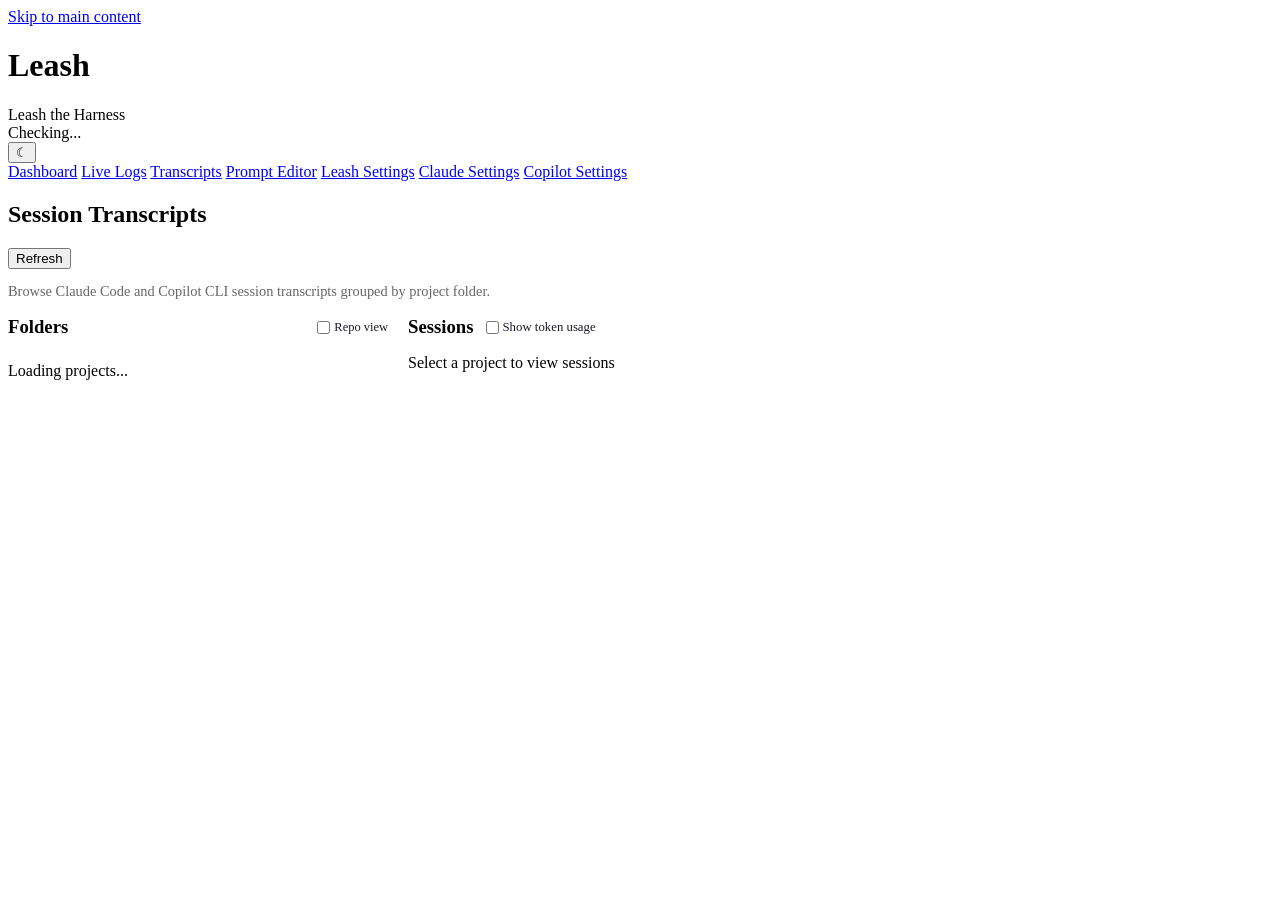
==== commit 34066f9b: "feat: preload transcripts on startup, dashboard latency time series, presentation - Start transcript" ====
--- a/static/transcripts.html
+++ b/static/transcripts.html
@@ -16,7 +16,6 @@
         .project-name { font-weight: 600; font-size: 0.95em; color: var(--text-primary, #1a1a2e); display: flex; align-items: center; gap: 6px; flex-wrap: wrap; }
         .project-meta { font-size: 0.8em; color: var(--text-muted, #666); margin-top: 4px; }
         .project-path { font-size: 0.75em; color: var(--text-muted, #888); margin-top: 2px; font-family: monospace; overflow: hidden; text-overflow: ellipsis; white-space: nowrap; }
-        .badge-claude { font-size: 0.65em; font-weight: 700; background: #d97706; color: #fff; padding: 1px 5px; border-radius: 3px; }
         .badge-copilot { font-size: 0.65em; font-weight: 700; background: #1f6feb; color: #fff; padding: 1px 5px; border-radius: 3px; }
         .badge-git { font-size: 0.65em; font-weight: 600; background: var(--bg-tertiary, #e5e7eb); color: var(--text-secondary, #555); padding: 1px 5px; border-radius: 3px; }
         .badge-repo { font-size: 0.65em; font-weight: 600; background: var(--bg-tertiary, #e5e7eb); color: var(--text-secondary, #555); padding: 1px 5px; border-radius: 3px; }
@@ -118,9 +117,39 @@
         }
         .expand-btn { font-size: 0.8em; color: var(--accent-primary, #2563eb); cursor: pointer; border: none; background: none; padding: 4px 0; }
 
-        .two-panel { display: grid; grid-template-columns: 300px 1fr; gap: 20px; }
+        .two-panel { display: grid; grid-template-columns: 380px 1fr; gap: 20px; }
         .sidebar-panel { max-height: 80vh; overflow-y: auto; }
-        @media (max-width: 900px) { .two-panel { grid-template-columns: 1fr; } }
+        @media (max-width: 960px) { .two-panel { grid-template-columns: 1fr; } }
+
+        /* Folder tree styles */
+        .folder-tree { display: flex; flex-direction: column; gap: 2px; }
+        .folder-tree-node { }
+        .folder-tree-label {
+            display: flex; align-items: center; gap: 6px; padding: 4px 8px;
+            cursor: pointer; border-radius: 4px; font-size: 0.85em; color: var(--text-secondary, #555);
+            user-select: none; transition: background 0.15s;
+        }
+        .folder-tree-label:hover { background: var(--bg-hover, #f0f0f0); }
+        .folder-tree-toggle { font-size: 0.7em; width: 16px; text-align: center; flex-shrink: 0; color: var(--text-muted, #888); }
+        .folder-tree-icon { flex-shrink: 0; }
+        .folder-tree-name { font-weight: 600; overflow: hidden; text-overflow: ellipsis; white-space: nowrap; }
+        .folder-tree-count { font-size: 0.8em; color: var(--text-muted, #888); margin-left: auto; white-space: nowrap; }
+        .folder-tree-children { padding-left: 16px; }
+        .folder-tree-children.collapsed { display: none; }
+        .calc-tokens-btn {
+            font-size: 0.75em; cursor: pointer; padding: 1px 5px; border-radius: 3px;
+            background: var(--bg-tertiary, #e5e7eb); color: var(--text-muted, #888);
+            margin-left: 4px; user-select: none; flex-shrink: 0;
+        }
+        .calc-tokens-btn:hover { background: var(--accent-primary, #2563eb); color: #fff; }
+        .folder-common-prefix { font-size: 0.75em; color: var(--text-muted, #888); font-family: monospace; padding: 4px 8px; margin-bottom: 4px; overflow: hidden; text-overflow: ellipsis; white-space: nowrap; }
+        #folderDetailHeader {
+            background: var(--bg-secondary, #fff); border: 1px solid var(--border-color, #e0e0e0);
+            border-radius: 8px; padding: 12px 16px; margin-bottom: 12px; display: none;
+        }
+        #folderDetailHeader .folder-detail-name { font-weight: 700; font-size: 1.05em; color: var(--text-primary, #1a1a2e); }
+        #folderDetailHeader .folder-detail-path { font-size: 0.78em; color: var(--text-muted, #888); font-family: monospace; margin-top: 2px; overflow: hidden; text-overflow: ellipsis; white-space: nowrap; }
+        #folderDetailHeader .folder-detail-meta { font-size: 0.82em; color: var(--text-secondary, #555); margin-top: 4px; display: flex; gap: 12px; flex-wrap: wrap; }
 
         .transcript-filters { display: flex; gap: 8px; flex-wrap: wrap; margin-bottom: 12px; }
         .filter-chip {
@@ -203,12 +232,16 @@
                 </p>
                 <div class="two-panel">
                     <div class="sidebar-panel">
-                        <h3 style="margin-bottom:8px;">Folders</h3>
+                        <div style="display:flex;align-items:center;justify-content:space-between;margin-bottom:8px;">
+                            <h3 style="margin:0;" id="sidebarTitle">Folders</h3>
+                            <label class="toggle-btn" style="font-size:0.78em;"><input type="checkbox" id="chkRepoView"> Repo view</label>
+                        </div>
                         <div id="projectList" class="project-list">
                             <div class="empty-state"><p>Loading projects...</p></div>
                         </div>
                     </div>
                     <div>
+                        <div id="folderDetailHeader"></div>
                         <div style="display:flex;align-items:center;gap:12px;margin-bottom:8px;">
                             <h3 style="margin:0;">Sessions</h3>
                             <label class="toggle-btn" style="font-size:0.8em;"><input type="checkbox" id="chkTokenUsage"> Show token usage</label>
@@ -226,6 +259,7 @@
                     <h2>Transcript: <span id="transcriptSessionId" style="font-size:0.7em;font-weight:normal;">-</span></h2>
                     <button class="btn btn-sm" onclick="backToBrowser()">Back to Browser</button>
                 </div>
+                <div id="transcriptFilePath" style="font-size:0.78em;color:var(--text-muted,#888);font-family:monospace;margin-bottom:8px;overflow:hidden;text-overflow:ellipsis;white-space:nowrap;display:none;" title=""></div>
 
                 <div class="viewer-toolbar">
                     <label class="toggle-btn"><input type="checkbox" id="chkAutoScroll" checked> Auto-scroll</label>
@@ -276,10 +310,35 @@
             var t = usage.total || {};
             var inp = (t.inputTokens || 0) + (t.cacheCreationTokens || 0) + (t.cacheReadTokens || 0);
             var out = t.outputTokens || 0;
-            return '<span class="token-usage-cell">' +
-                '<span class="token-in" title="Input tokens (incl. cache)">' + formatTokenCount(inp) + ' in</span> ' +
-                '<span class="token-out" title="Output tokens">' + formatTokenCount(out) + ' out</span>' +
+            var tooltip = buildTokenTooltip(usage);
+            return '<span class="token-usage-cell" title="' + escapeHtml(tooltip) + '">' +
+                '<span class="token-in">' + formatTokenCount(inp) + ' in</span> ' +
+                '<span class="token-out">' + formatTokenCount(out) + ' out</span>' +
                 '</span>';
+        }
+
+        function buildTokenTooltip(usage) {
+            if (!usage) return '';
+            var lines = [];
+            var models = usage.models || {};
+            var keys = Object.keys(models);
+            if (keys.length > 0) {
+                for (var i = 0; i < keys.length; i++) {
+                    var m = models[keys[i]];
+                    var shortModel = keys[i].replace('claude-', '').replace(/-\d{8}$/, '');
+                    var mIn = (m.inputTokens || 0) + (m.cacheCreationTokens || 0) + (m.cacheReadTokens || 0);
+                    var mOut = m.outputTokens || 0;
+                    lines.push(shortModel + ': ' + formatTokenCount(mIn) + ' in / ' + formatTokenCount(mOut) + ' out');
+                }
+            }
+            var t = usage.total || {};
+            var totalIn = (t.inputTokens || 0) + (t.cacheCreationTokens || 0) + (t.cacheReadTokens || 0);
+            var totalOut = t.outputTokens || 0;
+            if (lines.length > 0) lines.push('---');
+            lines.push('Total: ' + formatTokenCount(totalIn) + ' in / ' + formatTokenCount(totalOut) + ' out');
+            if (t.cacheCreationTokens) lines.push('Cache write: ' + formatTokenCount(t.cacheCreationTokens));
+            if (t.cacheReadTokens) lines.push('Cache read: ' + formatTokenCount(t.cacheReadTokens));
+            return lines.join('\n');
         }
 
         function renderTokenDetails(usage) {
@@ -300,10 +359,10 @@
             }).join(' ');
         }
 
-        function renderProjectTokenSummary(sessions) {
+        function aggregateTokenUsage(sessions) {
             var total = { inputTokens: 0, outputTokens: 0, cacheCreationTokens: 0, cacheReadTokens: 0 };
+            var models = {};
             var fetched = 0;
-            var sessionCount = sessions.length;
             for (var i = 0; i < sessions.length; i++) {
                 var usage = tokenUsageCache[sessions[i].sessionId];
                 if (usage && usage.total) {
@@ -312,12 +371,29 @@
                     total.cacheCreationTokens += usage.total.cacheCreationTokens || 0;
                     total.cacheReadTokens += usage.total.cacheReadTokens || 0;
                     fetched++;
-                }
-            }
-            if (sessionCount === 0) return '';
-            var inp = total.inputTokens + total.cacheCreationTokens + total.cacheReadTokens;
-            var partial = fetched < sessionCount ? ' (' + fetched + '/' + sessionCount + ')' : '';
-            return '<div class="project-tokens">' + formatTokenCount(inp) + ' in / ' + formatTokenCount(total.outputTokens) + ' out' + partial + '</div>';
+                    // Merge per-model
+                    var um = usage.models || {};
+                    var mk = Object.keys(um);
+                    for (var j = 0; j < mk.length; j++) {
+                        var mn = mk[j];
+                        if (!models[mn]) models[mn] = { inputTokens: 0, outputTokens: 0, cacheCreationTokens: 0, cacheReadTokens: 0 };
+                        models[mn].inputTokens += um[mn].inputTokens || 0;
+                        models[mn].outputTokens += um[mn].outputTokens || 0;
+                        models[mn].cacheCreationTokens += um[mn].cacheCreationTokens || 0;
+                        models[mn].cacheReadTokens += um[mn].cacheReadTokens || 0;
+                    }
+                }
+            }
+            return { total: total, models: models, fetched: fetched, sessionCount: sessions.length };
+        }
+
+        function renderProjectTokenSummary(sessions) {
+            var agg = aggregateTokenUsage(sessions);
+            if (agg.sessionCount === 0) return '';
+            var inp = agg.total.inputTokens + agg.total.cacheCreationTokens + agg.total.cacheReadTokens;
+            var partial = agg.fetched < agg.sessionCount ? ' (' + agg.fetched + '/' + agg.sessionCount + ')' : '';
+            var tooltip = buildTokenTooltip({ total: agg.total, models: agg.models });
+            return '<div class="project-tokens" title="' + escapeHtml(tooltip) + '">' + formatTokenCount(inp) + ' in / ' + formatTokenCount(agg.total.outputTokens) + ' out' + partial + '</div>';
         }
 
         async function fetchTokenUsage(sessionId) {
@@ -365,6 +441,8 @@
                 var el = document.getElementById('project-tokens-' + idx);
                 if (el) el.innerHTML = renderProjectTokenSummary(project.sessions || []);
             }
+            // Update repo-level summaries if in repo view
+            updateRepoTokenSummaries();
         }
 
         var collapseIdCounter = 0;
@@ -393,9 +471,370 @@
             return encoded.replace(/^([A-Z])--/, '$1:\\').replace(/-/g, '\\');
         }
 
+        // --- Folder Tree Helpers ---
+
+        function buildFolderTree(projects) {
+            // Get display names and paths (folder view only)
+            var items = projects.map(function(p, i) {
+                var displayName = p.name || '';
+                var fullPath = p.cwd || p.path || '';
+                return { idx: i, displayName: displayName, fullPath: fullPath, project: p };
+            });
+
+            // Normalize paths and find common prefix
+            var paths = items.map(function(it) {
+                return it.fullPath.replace(/\\/g, '/').replace(/\/$/, '');
+            });
+
+            var commonPrefix = '';
+            if (paths.length > 1) {
+                var splitPaths = paths.map(function(p) { return p.split('/'); });
+                var parts0 = splitPaths[0];
+                var prefixParts = [];
+                for (var pi = 0; pi < parts0.length; pi++) {
+                    var allMatch = splitPaths.every(function(sp) { return sp[pi] === parts0[pi]; });
+                    if (allMatch) prefixParts.push(parts0[pi]);
+                    else break;
+                }
+                if (prefixParts.length > 0) commonPrefix = prefixParts.join('/');
+            }
+
+            // Build trie
+            var root = { name: '', children: {}, projects: [], fullPath: '' };
+            for (var i = 0; i < items.length; i++) {
+                var relPath = paths[i];
+                if (commonPrefix && relPath.indexOf(commonPrefix) === 0) {
+                    relPath = relPath.substring(commonPrefix.length).replace(/^\//, '');
+                }
+                var segments = relPath ? relPath.split('/') : [items[i].displayName || 'unknown'];
+                var node = root;
+                for (var s = 0; s < segments.length; s++) {
+                    var seg = segments[s];
+                    if (!node.children[seg]) {
+                        node.children[seg] = { name: seg, children: {}, projects: [], fullPath: '' };
+                    }
+                    node = node.children[seg];
+                }
+                node.projects.push(items[i]);
+                node.fullPath = paths[i];
+            }
+
+            // Collapse single-child intermediates
+            function collapse(node) {
+                var childKeys = Object.keys(node.children);
+                while (childKeys.length === 1 && node.projects.length === 0) {
+                    var key = childKeys[0];
+                    var child = node.children[key];
+                    node.name = node.name ? node.name + '/' + child.name : child.name;
+                    node.children = child.children;
+                    node.projects = child.projects;
+                    node.fullPath = child.fullPath;
+                    childKeys = Object.keys(node.children);
+                }
+                childKeys.forEach(function(k) { collapse(node.children[k]); });
+            }
+            Object.keys(root.children).forEach(function(k) { collapse(root.children[k]); });
+
+            return { root: root, commonPrefix: commonPrefix };
+        }
+
+        function getNodeAggregates(node, depth) {
+            if (!depth) depth = 0;
+            if (depth > 50) return { sessionCount: 0, totalSize: 0 };
+            var sessionCount = 0, totalSize = 0;
+            node.projects.forEach(function(it) {
+                var sessions = it.project.sessions || [];
+                sessionCount += sessions.length;
+                sessions.forEach(function(s) { totalSize += s.sizeBytes || 0; });
+            });
+            Object.keys(node.children).forEach(function(k) {
+                var child = getNodeAggregates(node.children[k], depth + 1);
+                sessionCount += child.sessionCount;
+                totalSize += child.totalSize;
+            });
+            return { sessionCount: sessionCount, totalSize: totalSize };
+        }
+
+        var folderTreeIdCounter = 0;
+        var _treeNodeSessions = {}; // treeId -> [sessionObj, ...]
+
+        function collectNodeSessions(node) {
+            var sessions = [];
+            for (var p = 0; p < node.projects.length; p++) {
+                sessions = sessions.concat(node.projects[p].project.sessions || []);
+            }
+            var childKeys = Object.keys(node.children);
+            for (var c = 0; c < childKeys.length; c++) {
+                sessions = sessions.concat(collectNodeSessions(node.children[childKeys[c]]));
+            }
+            return sessions;
+        }
+
+        function renderFolderTreeNode(node, depth) {
+            if (depth > 50) return '';
+            var childKeys = Object.keys(node.children).sort();
+            var isLeaf = childKeys.length === 0 && node.projects.length > 0;
+
+            var html = '';
+
+            if (isLeaf) {
+                // Leaf node: render as clickable project cards
+                for (var p = 0; p < node.projects.length; p++) {
+                    var it = node.projects[p];
+                    var project = it.project;
+                    var idx = it.idx;
+                    html += '<div class="project-card" onclick="selectProject(' + idx + ')" data-idx="' + idx + '">' +
+                        '<div class="project-name">' + escapeHtml(it.displayName) + ' <span class="project-meta-inline" id="project-badges-' + idx + '"></span></div>' +
+                        (project.repository ? '<div style="margin-top:3px;"><span class="badge-repo" title="Repository">' + escapeHtml(project.repository) + '</span></div>' : '') +
+                        '<div class="project-meta" id="project-meta-' + idx + '"></div>' +
+                        '<div id="project-tokens-' + idx + '"></div>' +
+                        '</div>';
+                }
+            } else {
+                // Intermediate or mixed node
+                // Render any direct projects first
+                for (var dp = 0; dp < node.projects.length; dp++) {
+                    var dit = node.projects[dp];
+                    var didx = dit.idx;
+                    html += '<div class="project-card" onclick="selectProject(' + didx + ')" data-idx="' + didx + '">' +
+                        '<div class="project-name">' + escapeHtml(dit.displayName) + ' <span id="project-badges-' + didx + '"></span></div>' +
+                        (dit.project.repository ? '<div style="margin-top:3px;"><span class="badge-repo" title="Repository">' + escapeHtml(dit.project.repository) + '</span></div>' : '') +
+                        '<div class="project-meta" id="project-meta-' + didx + '"></div>' +
+                        '<div id="project-tokens-' + didx + '"></div>' +
+                        '</div>';
+                }
+
+                // Render child folders
+                for (var ci = 0; ci < childKeys.length; ci++) {
+                    var childNode = node.children[childKeys[ci]];
+                    var treeId = 'ftree-' + (folderTreeIdCounter++);
+                    var agg = getNodeAggregates(childNode);
+                    _treeNodeSessions[treeId] = collectNodeSessions(childNode);
+
+                    html += '<div class="folder-tree-node">' +
+                        '<div class="folder-tree-label" onclick="toggleFolderTreeNode(\'' + treeId + '\',this)">' +
+                        '<span class="folder-tree-toggle" id="ftoggle-' + treeId + '">&#9654;</span>' +
+                        '<span class="folder-tree-icon">&#128193;</span>' +
+                        '<span class="folder-tree-name" title="' + escapeHtml(childKeys[ci]) + '">' + escapeHtml(childKeys[ci]) + '</span>' +
+                        '<span class="folder-tree-count">' + agg.sessionCount + ' sess &middot; ' + formatBytes(agg.totalSize) + '</span>' +
+                        '<span class="calc-tokens-btn" onclick="event.stopPropagation();calcTreeNodeTokens(\'' + treeId + '\',this)" title="Calculate total token usage">&#9202;</span>' +
+                        '</div>' +
+                        '<div id="tree-tokens-' + treeId + '" style="padding-left:42px;"></div>' +
+                        '<div class="folder-tree-children collapsed" id="' + treeId + '">' +
+                        renderFolderTreeNode(childNode, depth + 1) +
+                        '</div></div>';
+                }
+            }
+
+            return html;
+        }
+
+        function toggleFolderTreeNode(id, labelEl) {
+            var container = document.getElementById(id);
+            var toggle = document.getElementById('ftoggle-' + id);
+            if (!container) return;
+            var isCollapsed = container.classList.contains('collapsed');
+            container.classList.toggle('collapsed', !isCollapsed);
+            if (toggle) toggle.innerHTML = isCollapsed ? '&#9660;' : '&#9654;';
+        }
+
+        async function calcTreeNodeTokens(treeId, btn) {
+            var sessions = _treeNodeSessions[treeId];
+            if (!sessions || sessions.length === 0) return;
+            btn.textContent = '...';
+            btn.style.pointerEvents = 'none';
+            await fetchAllTokenUsage(sessions);
+            var el = document.getElementById('tree-tokens-' + treeId);
+            if (el) el.innerHTML = renderProjectTokenSummary(sessions);
+            btn.textContent = '\u2714';
+        }
+
+        async function calcRepoTokens(repoIdx, btn) {
+            if (!_lastRepoData) return;
+            var repo = _lastRepoData.repoKeys[repoIdx];
+            var items = repo != null ? _lastRepoData.byRepo[repo] : _lastRepoData.noRepo;
+            if (!items) return;
+            var allSessions = [];
+            items.forEach(function(it) { allSessions = allSessions.concat(it.project.sessions || []); });
+            if (allSessions.length === 0) return;
+            btn.textContent = '...';
+            btn.style.pointerEvents = 'none';
+            await fetchAllTokenUsage(allSessions);
+            var el = document.getElementById('repo-tokens-' + (repo != null ? repoIdx : 'norepo'));
+            if (el) el.innerHTML = renderProjectTokenSummary(allSessions);
+            // Also update individual project cards
+            items.forEach(function(it) {
+                var pEl = document.getElementById('project-tokens-' + it.idx);
+                if (pEl) pEl.innerHTML = renderProjectTokenSummary(it.project.sessions || []);
+            });
+            btn.textContent = '\u2714';
+        }
+
+        function fillProjectMeta(idx) {
+            var project = allProjects[idx];
+            if (!project) return;
+            var sessions = project.sessions || [];
+            var sessionCount = sessions.length;
+            var totalSize = sessions.reduce(function(sum, s) { return sum + (s.sizeBytes || 0); }, 0);
+            var claudeCount = sessions.filter(function(s) { return s.provider === 'claude'; }).length;
+            var copilotCount = sessions.filter(function(s) { return s.provider === 'copilot'; }).length;
+
+            // Badges
+            var badgesEl = document.getElementById('project-badges-' + idx);
+            if (badgesEl) {
+                var badges = '';
+                if (claudeCount > 0) badges += '<span class="badge-claude">CL ' + claudeCount + '</span> ';
+                if (copilotCount > 0) badges += '<span class="badge-copilot">CP ' + copilotCount + '</span>';
+                badgesEl.innerHTML = badges;
+            }
+
+            // Meta
+            var metaEl = document.getElementById('project-meta-' + idx);
+            if (metaEl) {
+                metaEl.textContent = sessionCount + ' session' + (sessionCount !== 1 ? 's' : '') + ' \u00b7 ' + formatBytes(totalSize);
+            }
+        }
+
+        // --- Repo View (flat list grouped by repository) ---
+
+        function buildRepoView(projects) {
+            var byRepo = {};
+            var noRepo = [];
+            for (var i = 0; i < projects.length; i++) {
+                var p = projects[i];
+                var repo = p.repository;
+                if (repo) {
+                    if (!byRepo[repo]) byRepo[repo] = [];
+                    byRepo[repo].push({ idx: i, project: p });
+                } else {
+                    noRepo.push({ idx: i, project: p });
+                }
+            }
+
+            // Sort repos by most recent session
+            var repoKeys = Object.keys(byRepo).sort(function(a, b) {
+                var aMax = 0, bMax = 0;
+                byRepo[a].forEach(function(it) {
+                    (it.project.sessions || []).forEach(function(s) {
+                        var t = new Date(s.lastModified).getTime();
+                        if (t > aMax) aMax = t;
+                    });
+                });
+                byRepo[b].forEach(function(it) {
+                    (it.project.sessions || []).forEach(function(s) {
+                        var t = new Date(s.lastModified).getTime();
+                        if (t > bMax) bMax = t;
+                    });
+                });
+                return bMax - aMax;
+            });
+
+            return { byRepo: byRepo, repoKeys: repoKeys, noRepo: noRepo };
+        }
+
+        function renderRepoView(repoData) {
+            var showTokens = document.getElementById('chkTokenUsage') && document.getElementById('chkTokenUsage').checked;
+            var html = '';
+
+            for (var ri = 0; ri < repoData.repoKeys.length; ri++) {
+                var repo = repoData.repoKeys[ri];
+                var items = repoData.byRepo[repo];
+                var treeId = 'repo-' + ri;
+
+                // Aggregate stats for the repo
+                var totalSessions = 0, totalSize = 0;
+                var allSessionIds = [];
+                items.forEach(function(it) {
+                    var sessions = it.project.sessions || [];
+                    totalSessions += sessions.length;
+                    sessions.forEach(function(s) {
+                        totalSize += s.sizeBytes || 0;
+                        allSessionIds.push(s.sessionId);
+                    });
+                });
+
+                html += '<div class="folder-tree-node">' +
+                    '<div class="folder-tree-label" onclick="toggleFolderTreeNode(\'' + treeId + '\',this)">' +
+                    '<span class="folder-tree-toggle" id="ftoggle-' + treeId + '">&#9660;</span>' +
+                    '<span class="folder-tree-icon">&#128230;</span>' +
+                    '<span class="folder-tree-name" title="' + escapeHtml(repo) + '">' + escapeHtml(repo) + '</span>' +
+                    '<span class="folder-tree-count">' + items.length + ' folder' + (items.length !== 1 ? 's' : '') +
+                    ' &middot; ' + totalSessions + ' sess &middot; ' + formatBytes(totalSize) + '</span>' +
+                    '<span class="calc-tokens-btn" onclick="event.stopPropagation();calcRepoTokens(' + ri + ',this)" title="Calculate total token usage">&#9202;</span>' +
+                    '</div>' +
+                    '<div class="project-tokens" id="repo-tokens-' + ri + '" style="padding-left:42px;"></div>' +
+                    '<div class="folder-tree-children" id="' + treeId + '">';
+
+                // Flat list of folders under this repo
+                for (var fi = 0; fi < items.length; fi++) {
+                    var it = items[fi];
+                    var idx = it.idx;
+                    var folderName = it.project.name || 'Unknown';
+                    var folderPath = it.project.cwd || it.project.path || '';
+                    html += '<div class="project-card" onclick="selectProject(' + idx + ')" data-idx="' + idx + '">' +
+                        '<div class="project-name">' + escapeHtml(folderName) + ' <span class="project-meta-inline" id="project-badges-' + idx + '"></span></div>' +
+                        '<div class="project-path" title="' + escapeHtml(folderPath) + '">' + escapeHtml(folderPath) + '</div>' +
+                        '<div class="project-meta" id="project-meta-' + idx + '"></div>' +
+                        '<div id="project-tokens-' + idx + '"></div>' +
+                        '</div>';
+                }
+
+                html += '</div></div>';
+            }
+
+            // Projects with no repository
+            if (repoData.noRepo.length > 0) {
+                var noRepoId = 'repo-norepo';
+                html += '<div class="folder-tree-node">' +
+                    '<div class="folder-tree-label" onclick="toggleFolderTreeNode(\'' + noRepoId + '\',this)">' +
+                    '<span class="folder-tree-toggle" id="ftoggle-' + noRepoId + '">&#9660;</span>' +
+                    '<span class="folder-tree-icon">&#128193;</span>' +
+                    '<span class="folder-tree-name">No Repository</span>' +
+                    '<span class="folder-tree-count">' + repoData.noRepo.length + ' folder' + (repoData.noRepo.length !== 1 ? 's' : '') + '</span>' +
+                    '<span class="calc-tokens-btn" onclick="event.stopPropagation();calcRepoTokens(null,this)" title="Calculate total token usage">&#9202;</span>' +
+                    '</div>' +
+                    '<div class="project-tokens" id="repo-tokens-norepo" style="padding-left:42px;"></div>' +
+                    '<div class="folder-tree-children" id="' + noRepoId + '">';
+
+                for (var ni = 0; ni < repoData.noRepo.length; ni++) {
+                    var nit = repoData.noRepo[ni];
+                    var nidx = nit.idx;
+                    var nPath = nit.project.cwd || nit.project.path || '';
+                    html += '<div class="project-card" onclick="selectProject(' + nidx + ')" data-idx="' + nidx + '">' +
+                        '<div class="project-name">' + escapeHtml(nit.project.name || 'Unknown') + ' <span id="project-badges-' + nidx + '"></span></div>' +
+                        '<div class="project-path" title="' + escapeHtml(nPath) + '">' + escapeHtml(nPath) + '</div>' +
+                        '<div class="project-meta" id="project-meta-' + nidx + '"></div>' +
+                        '<div id="project-tokens-' + nidx + '"></div>' +
+                        '</div>';
+                }
+
+                html += '</div></div>';
+            }
+
+            return html;
+        }
+
+        var _lastRepoData = null;
+
+        function updateRepoTokenSummaries() {
+            if (!_lastRepoData) return;
+            var showTokens = document.getElementById('chkTokenUsage') && document.getElementById('chkTokenUsage').checked;
+            if (!showTokens) return;
+
+            for (var ri = 0; ri < _lastRepoData.repoKeys.length; ri++) {
+                var el = document.getElementById('repo-tokens-' + ri);
+                if (!el) continue;
+                var items = _lastRepoData.byRepo[_lastRepoData.repoKeys[ri]];
+                var allSessions = [];
+                items.forEach(function(it) { allSessions = allSessions.concat(it.project.sessions || []); });
+                el.innerHTML = renderProjectTokenSummary(allSessions);
+            }
+        }
+
         // --- Project Browser ---
         async function loadProjects() {
             var list = document.getElementById('projectList');
+            _lastRepoData = null;
             try {
                 var resp = await fetch('/api/transcripts/projects');
                 if (!resp.ok) throw new Error('Failed to load projects');
@@ -412,32 +851,33 @@
                     return bMax - aMax;
                 });
 
-                list.innerHTML = allProjects.map(function(p, i) {
-                    var sessions = p.sessions || [];
-                    var sessionCount = sessions.length;
-                    var totalSize = sessions.reduce(function(sum, s) { return sum + (s.sizeBytes || 0); }, 0);
-                    var claudeCount = sessions.filter(function(s) { return s.provider === 'claude'; }).length;
-                    var copilotCount = sessions.filter(function(s) { return s.provider === 'copilot'; }).length;
-                    var folderPath = p.cwd || p.path || '';
-
-                    // Provider badges
-                    var badges = '';
-                    if (claudeCount > 0) badges += '<span class="badge-claude">CL ' + claudeCount + '</span>';
-                    if (copilotCount > 0) badges += '<span class="badge-copilot">CP ' + copilotCount + '</span>';
-
-                    // Git info badges
-                    var gitBadges = '';
-                    if (p.repository) gitBadges += '<span class="badge-repo" title="Repository">' + escapeHtml(p.repository) + '</span>';
-                    if (p.branch) gitBadges += '<span class="badge-git" title="Branch">&#9741; ' + escapeHtml(p.branch) + '</span>';
-
-                    return '<div class="project-card" onclick="selectProject(' + i + ')" data-idx="' + i + '">' +
-                        '<div class="project-name">' + escapeHtml(p.name) + ' ' + badges + '</div>' +
-                        (gitBadges ? '<div style="margin-top:3px;">' + gitBadges + '</div>' : '') +
-                        '<div class="project-path" title="' + escapeHtml(folderPath) + '">' + escapeHtml(folderPath) + '</div>' +
-                        '<div class="project-meta">' + sessionCount + ' session' + (sessionCount !== 1 ? 's' : '') + ' &middot; ' + formatBytes(totalSize) + '</div>' +
-                        '<div id="project-tokens-' + i + '"></div>' +
-                        '</div>';
-                }).join('');
+                var useRepo = document.getElementById('chkRepoView') && document.getElementById('chkRepoView').checked;
+                var titleEl = document.getElementById('sidebarTitle');
+                if (titleEl) titleEl.textContent = useRepo ? 'Repositories' : 'Folders';
+
+                if (useRepo) {
+                    // Repo view: flat list grouped by repository
+                    _lastRepoData = buildRepoView(allProjects);
+                    list.innerHTML = renderRepoView(_lastRepoData);
+                } else {
+                    // Folder tree view
+                    folderTreeIdCounter = 0;
+                    var tree = buildFolderTree(allProjects);
+                    var treeHtml = '';
+                    if (tree.commonPrefix) {
+                        treeHtml += '<div class="folder-common-prefix" title="' + escapeHtml(tree.commonPrefix) + '">' + escapeHtml(tree.commonPrefix) + '</div>';
+                    }
+                    treeHtml += '<div class="folder-tree">' + renderFolderTreeNode(tree.root, 0) + '</div>';
+                    list.innerHTML = treeHtml;
+                }
+
+                // Pass 2: fill in session counts, sizes, badges asynchronously
+                requestAnimationFrame(function() {
+                    for (var i = 0; i < allProjects.length; i++) {
+                        fillProjectMeta(i);
+                    }
+                    if (useRepo) updateRepoTokenSummaries();
+                });
             } catch (err) {
                 list.innerHTML = '<div class="empty-state"><p>Error: ' + escapeHtml(err.message) + '</p></div>';
             }
@@ -449,6 +889,24 @@
             if (card) card.classList.add('active');
 
             var project = allProjects[idx];
+            if (!project) return;
+
+            // Populate folder detail header
+            var header = document.getElementById('folderDetailHeader');
+            if (header) {
+                var sessions0 = project.sessions || [];
+                var totalSize0 = sessions0.reduce(function(sum, s) { return sum + (s.sizeBytes || 0); }, 0);
+                var folderPath = project.cwd || project.path || '';
+                header.style.display = '';
+                header.innerHTML = '<div class="folder-detail-name">' + escapeHtml(project.name || 'Unknown') + '</div>' +
+                    '<div class="folder-detail-path" title="' + escapeHtml(folderPath) + '">' + escapeHtml(folderPath) + '</div>' +
+                    '<div class="folder-detail-meta">' +
+                    '<span>' + sessions0.length + ' session' + (sessions0.length !== 1 ? 's' : '') + '</span>' +
+                    '<span>' + formatBytes(totalSize0) + '</span>' +
+                    (project.repository ? '<span class="badge-repo">' + escapeHtml(project.repository) + '</span>' : '') +
+                    '</div>';
+            }
+
             var sessions = (project.sessions || []).sort(function(a, b) { return new Date(b.lastModified) - new Date(a.lastModified); });
             var table = document.getElementById('sessionTable');
             var showTokens = document.getElementById('chkTokenUsage') && document.getElementById('chkTokenUsage').checked;
@@ -543,6 +1001,18 @@
             toggleEl.innerHTML = isHidden ? '&#9660;' : '&#9654;';
         }
 
+        function findSessionFilePath(sessionId) {
+            for (var i = 0; i < allProjects.length; i++) {
+                var sessions = allProjects[i].sessions || [];
+                for (var j = 0; j < sessions.length; j++) {
+                    if (sessions[j].sessionId === sessionId && sessions[j].filePath) {
+                        return sessions[j].filePath;
+                    }
+                }
+            }
+            return null;
+        }
+
         // --- Transcript Viewer ---
         async function viewTranscript(sessionId) {
             // Close any existing SSE connection
@@ -553,6 +1023,17 @@
             document.getElementById('transcriptView').style.display = '';
             document.getElementById('transcriptSessionId').textContent = sessionId;
             document.getElementById('transcriptContent').innerHTML = '<div class="empty-state"><p>Loading transcript...</p></div>';
+
+            // Show session file path if available
+            var filePathEl = document.getElementById('transcriptFilePath');
+            var sessionFilePath = findSessionFilePath(sessionId);
+            if (sessionFilePath) {
+                filePathEl.textContent = sessionFilePath;
+                filePathEl.title = sessionFilePath;
+                filePathEl.style.display = '';
+            } else {
+                filePathEl.style.display = 'none';
+            }
 
             try {
                 var resp = await fetch('/api/claude-logs/transcript/' + encodeURIComponent(sessionId));
@@ -1558,6 +2039,9 @@
             var chkTokenUsage = document.getElementById('chkTokenUsage');
             if (chkTokenUsage) chkTokenUsage.checked = loadFilter('cpa-transcript-tokens', false);
 
+            var chkRepoView = document.getElementById('chkRepoView');
+            if (chkRepoView) chkRepoView.checked = loadFilter('cpa-transcript-repoview', false);
+
             loadProjects();
 
             // If ?session= param provided (e.g. from sessions page link), find the project and open transcript
@@ -1590,18 +2074,31 @@
             if (chkTokenUsage) {
                 chkTokenUsage.addEventListener('change', function() {
                     saveFilter('cpa-transcript-tokens', this.checked);
-                    // Re-render the active project's session list
-                    var activeCard = document.querySelector('.project-card.active');
-                    if (activeCard) selectProject(parseInt(activeCard.dataset.idx));
-                    // Clear or show project token summaries
-                    if (!this.checked) {
-                        for (var pi = 0; pi < allProjects.length; pi++) {
-                            var el = document.getElementById('project-tokens-' + pi);
-                            if (el) el.innerHTML = '';
+                    var useRepo = document.getElementById('chkRepoView') && document.getElementById('chkRepoView').checked;
+                    if (useRepo) {
+                        // Repo view needs re-render to add/remove repo-tokens elements
+                        loadProjects();
+                    } else {
+                        // Re-render the active project's session list
+                        var activeCard = document.querySelector('.project-card.active');
+                        if (activeCard) selectProject(parseInt(activeCard.dataset.idx));
+                        // Clear or show project token summaries
+                        if (!this.checked) {
+                            for (var pi = 0; pi < allProjects.length; pi++) {
+                                var el = document.getElementById('project-tokens-' + pi);
+                                if (el) el.innerHTML = '';
+                            }
+                        } else {
+                            updateProjectTokenSummary();
                         }
-                    } else {
-                        updateProjectTokenSummary();
-                    }
+                    }
+                });
+            }
+
+            if (chkRepoView) {
+                chkRepoView.addEventListener('change', function() {
+                    saveFilter('cpa-transcript-repoview', this.checked);
+                    loadProjects();
                 });
             }
         });
